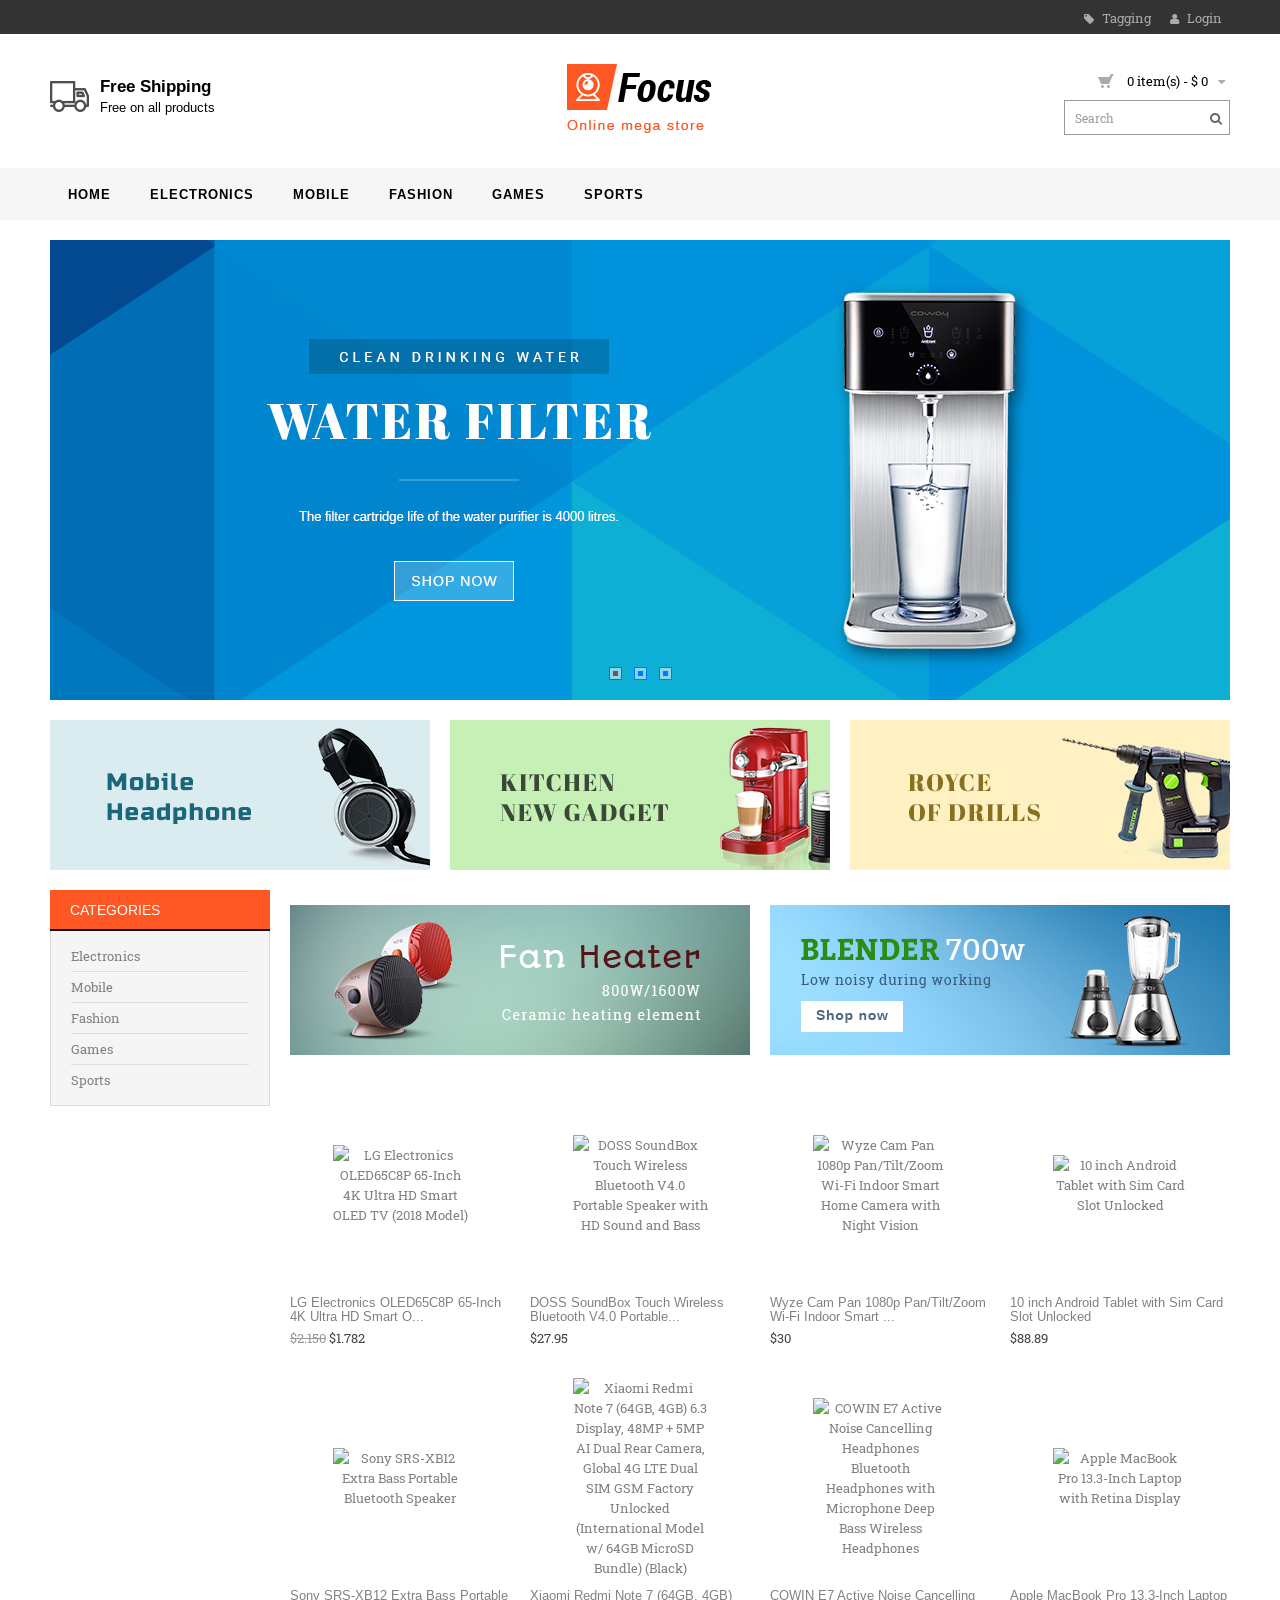
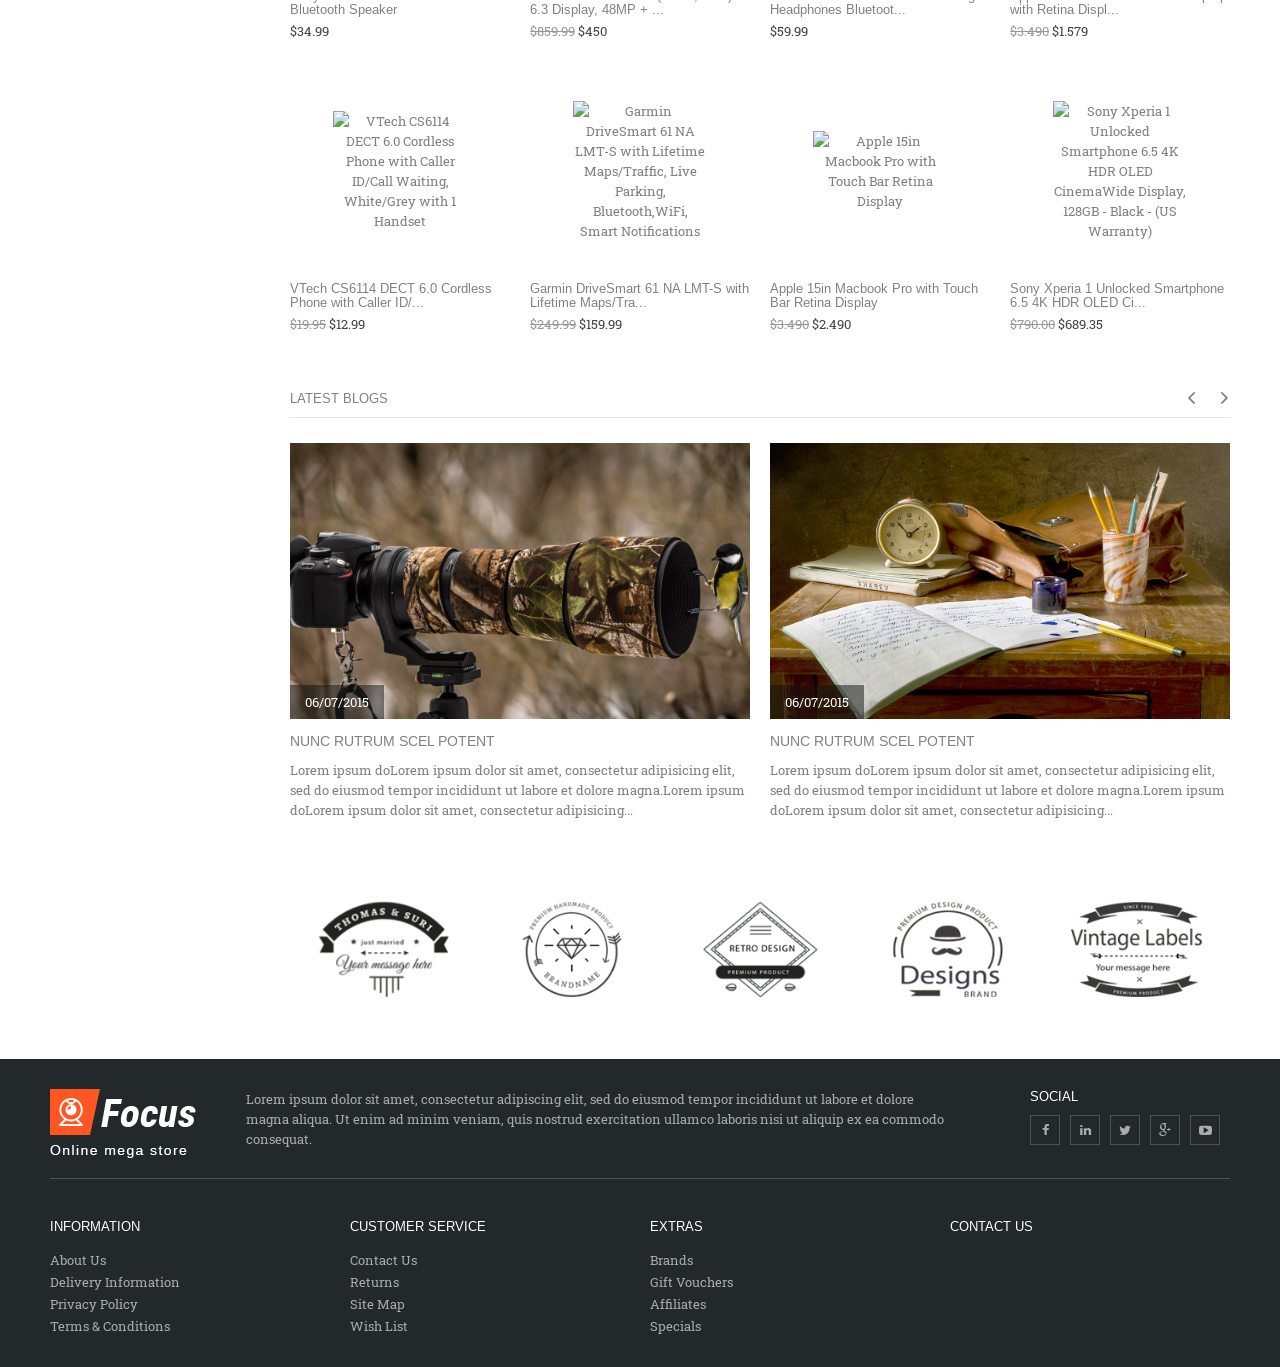
==== index.html @ 98827946 "Add files via upload feat: data layer" ====
<!DOCTYPE html>
<html>

<head>
  <meta charset=utf-8>
  <meta name=viewport content="width=device-width,initial-scale=1">
  <title>dEngage</title>
  <meta http-equiv=content-type content="text/html;charset=utf-8">
  <meta charset=UTF-8>
  <meta name=viewport content="width=device-width,initial-scale=1">
  <meta name=description content="e-commerce site well design with responsive view.">
  <meta http-equiv=X-UA-Compatible content="IE=edge">
  <meta name=robots content=noindex,follow>
  <link href="https://fonts.googleapis.com/css?family=Roboto+Slab" rel=stylesheet type=text/css>
  <link href="https://fonts.googleapis.com/css?family=Arimo" rel=stylesheet type=text/css>
  <link href=/static/css/app.837df2fab49a1e38c56dbf91eab51c38.css rel=stylesheet>
  
  <script>
    var dengage_sdk_enabled = false;
    var segmentify_sdk_enabled = false;
    var webinstats_sdk_enabled = false;
    var dengage_webpush_type = 'native';
    var dengage_connected_env = 'Development';

    window.Segmentify = window.Segmentify || function () {
        (window.Segmentify.q = window.Segmentify.q || []).push(arguments);
    };
    window.dengage = window.dengage || function() {
      (window.dengage.q = window.dengage.q || []).push(arguments)
    }
  </script>

<!-- Google Tag Manager -->
<script>(function(w,d,s,l,i){w[l]=w[l]||[];w[l].push({'gtm.start':
new Date().getTime(),event:'gtm.js'});var f=d.getElementsByTagName(s)[0],
j=d.createElement(s),dl=l!='dataLayer'?'&l='+l:'';j.async=true;j.src=
'https://www.googletagmanager.com/gtm.js?id='+i+dl;f.parentNode.insertBefore(j,f);
})(window,document,'script','dataLayer','GTM-NWKN9KJ');</script>
<!-- GTM-NWKN9KJ should be changed -->
<!-- End Google Tag Manager -->
    
</head>
    
<body>
<!-- Google Tag Manager (noscript) -->
<noscript><iframe src="https://www.googletagmanager.com/ns.html?id=GTM-NWKN9KJ" height="0" width="0" style="display:none;visibility:hidden"></iframe></noscript>
<!-- End Google Tag Manager (noscript) -->
  <div id=app></div>
  <script type=text/javascript src=/static/js/manifest.2ae2e69a05c33dfc65f8.js></script>
  <script type=text/javascript src=/static/js/vendor.32b33869459f6bbb95c3.js></script>
  <script type=text/javascript src=/static/js/app.4f009e2271e7b5d07a74.js></script>
</body>

</html>
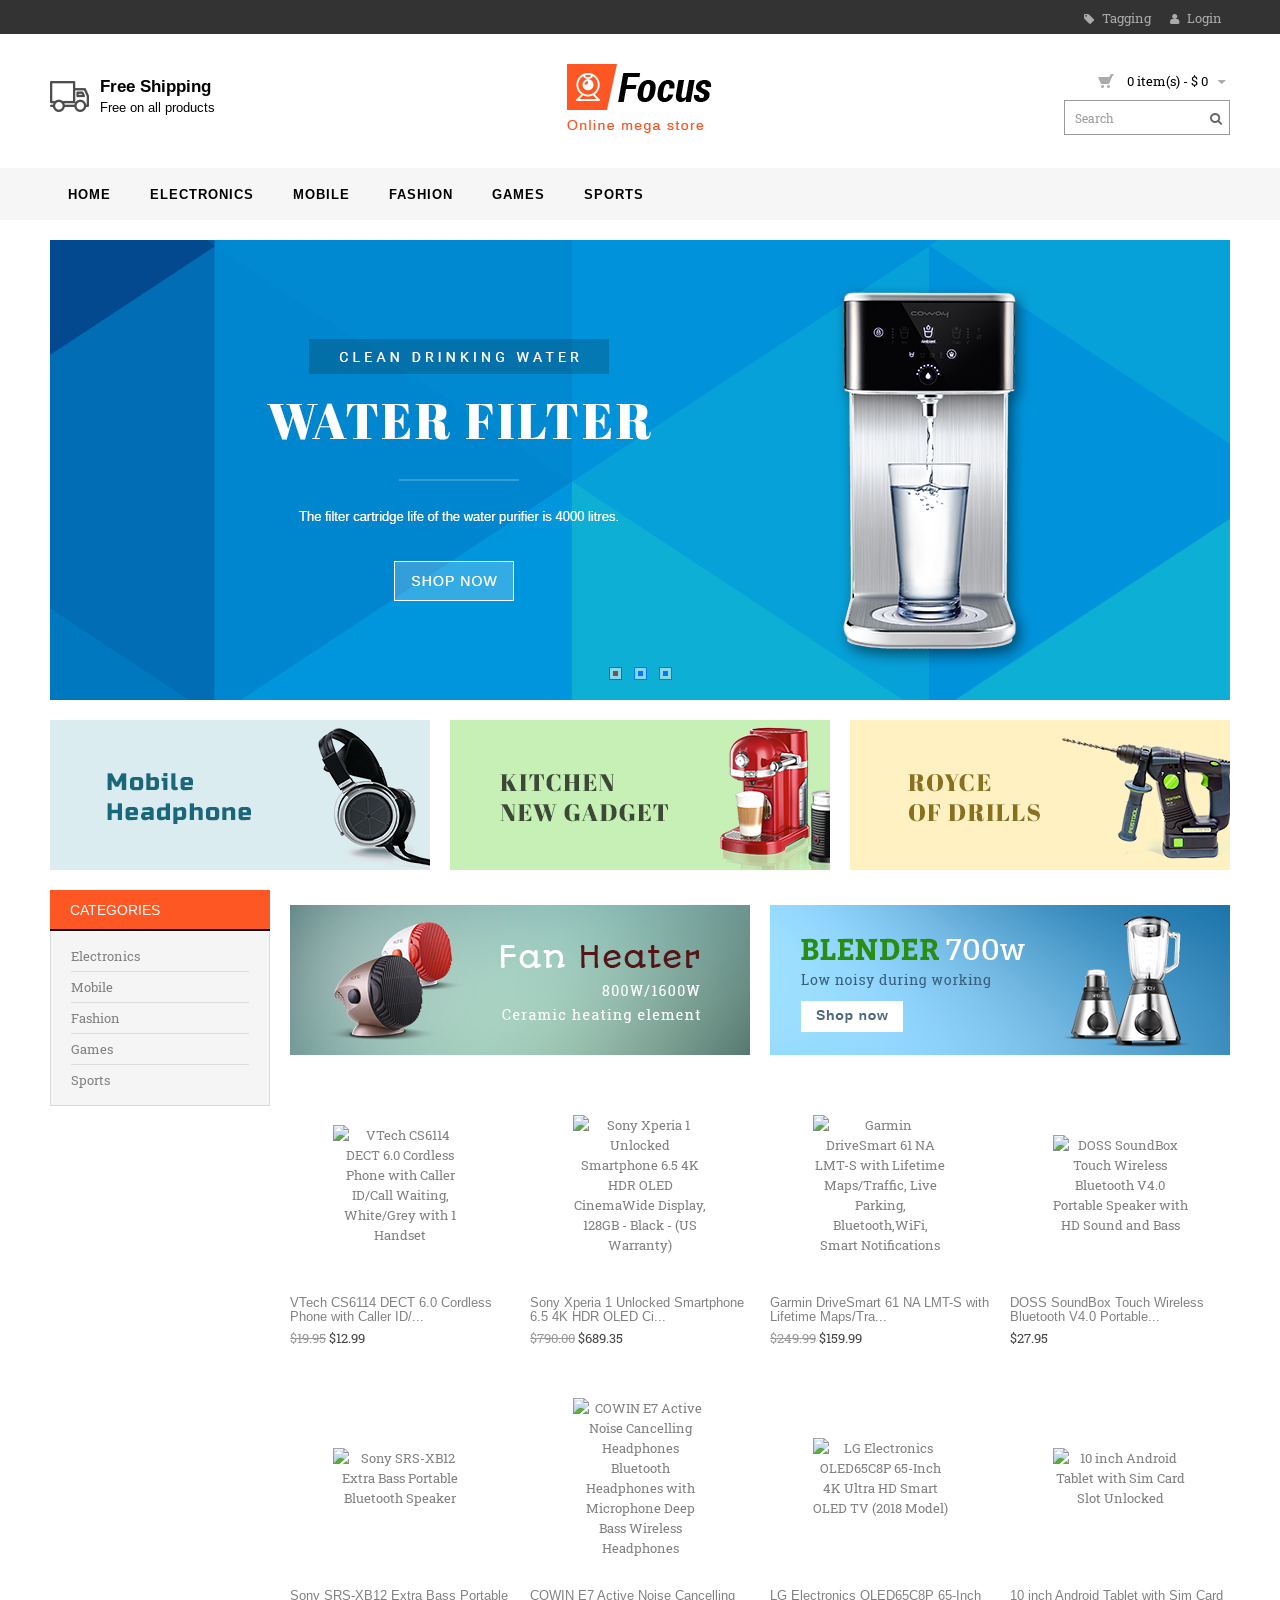
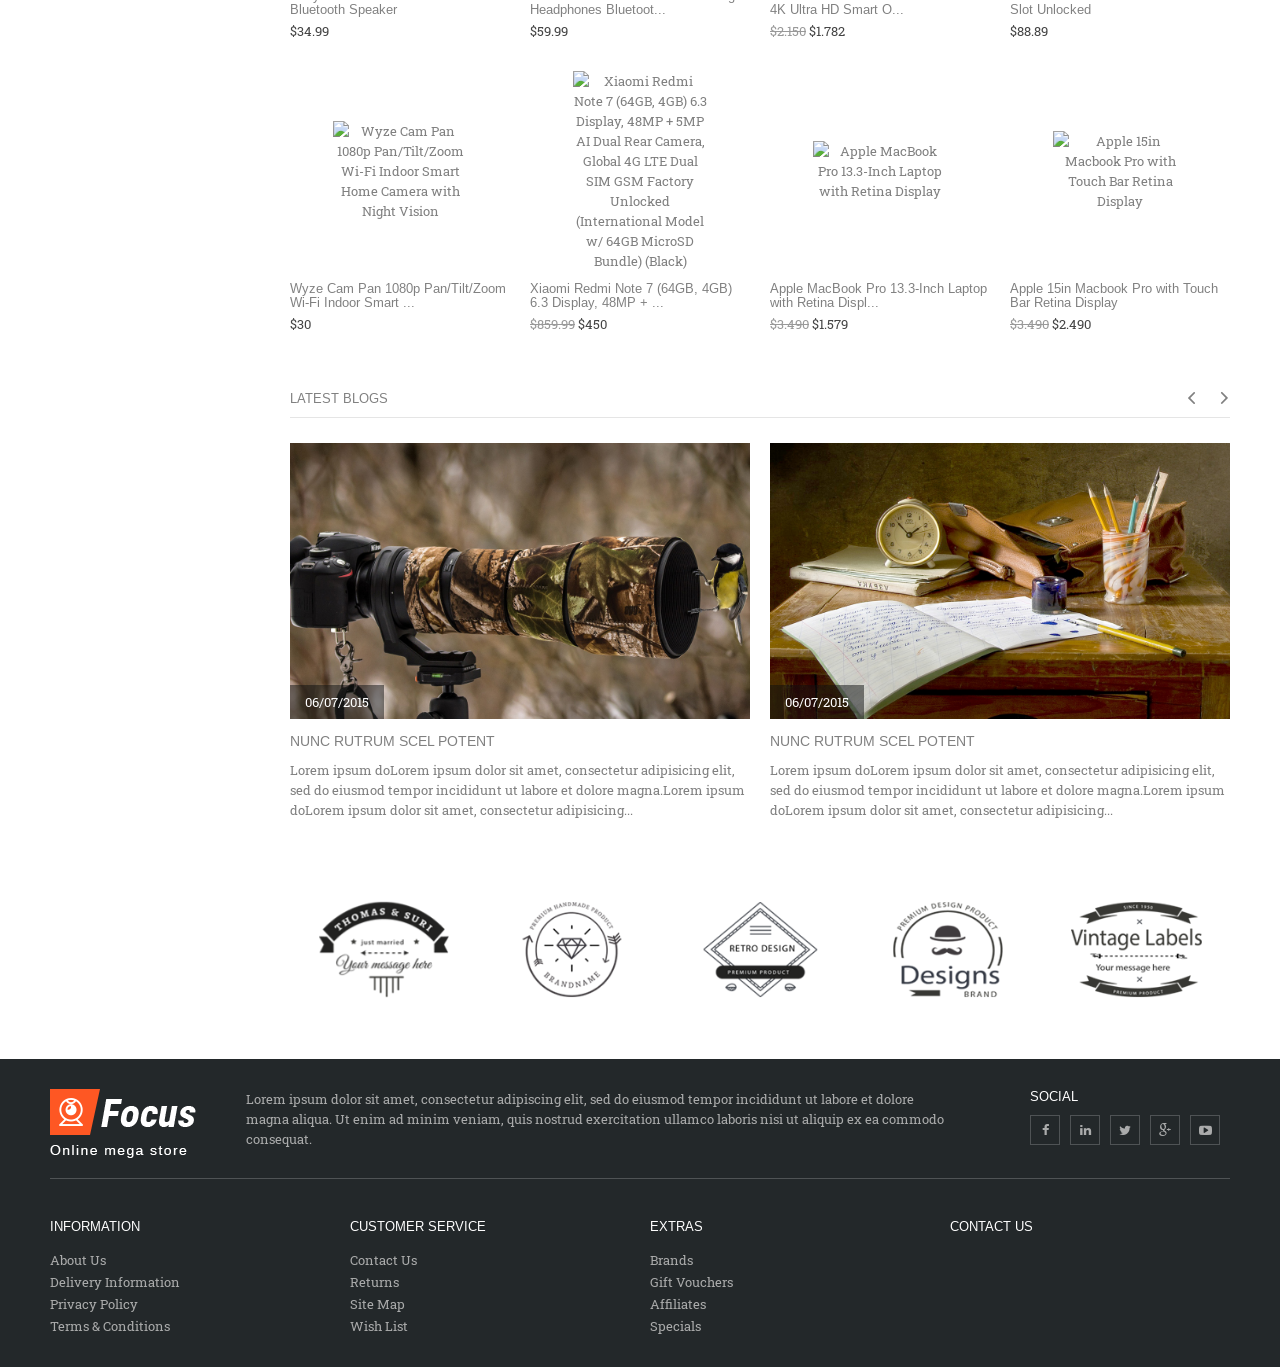
==== commit c71bd078: "Update index.html fix: gtm fix" ====
--- a/index.html
+++ b/index.html
@@ -35,15 +35,15 @@
 new Date().getTime(),event:'gtm.js'});var f=d.getElementsByTagName(s)[0],
 j=d.createElement(s),dl=l!='dataLayer'?'&l='+l:'';j.async=true;j.src=
 'https://www.googletagmanager.com/gtm.js?id='+i+dl;f.parentNode.insertBefore(j,f);
-})(window,document,'script','dataLayer','GTM-NWKN9KJ');</script>
-<!-- GTM-NWKN9KJ should be changed -->
+})(window,document,'script','dataLayer','GTM-KF9MMPL');</script>
+<!-- GTM-KF9MMPL should be changed -->
 <!-- End Google Tag Manager -->
     
 </head>
     
 <body>
 <!-- Google Tag Manager (noscript) -->
-<noscript><iframe src="https://www.googletagmanager.com/ns.html?id=GTM-NWKN9KJ" height="0" width="0" style="display:none;visibility:hidden"></iframe></noscript>
+<noscript><iframe src="https://www.googletagmanager.com/ns.html?id=GTM-KF9MMPL" height="0" width="0" style="display:none;visibility:hidden"></iframe></noscript>
 <!-- End Google Tag Manager (noscript) -->
   <div id=app></div>
   <script type=text/javascript src=/static/js/manifest.2ae2e69a05c33dfc65f8.js></script>
@@ -51,4 +51,4 @@
   <script type=text/javascript src=/static/js/app.4f009e2271e7b5d07a74.js></script>
 </body>
 
-</html>+</html>
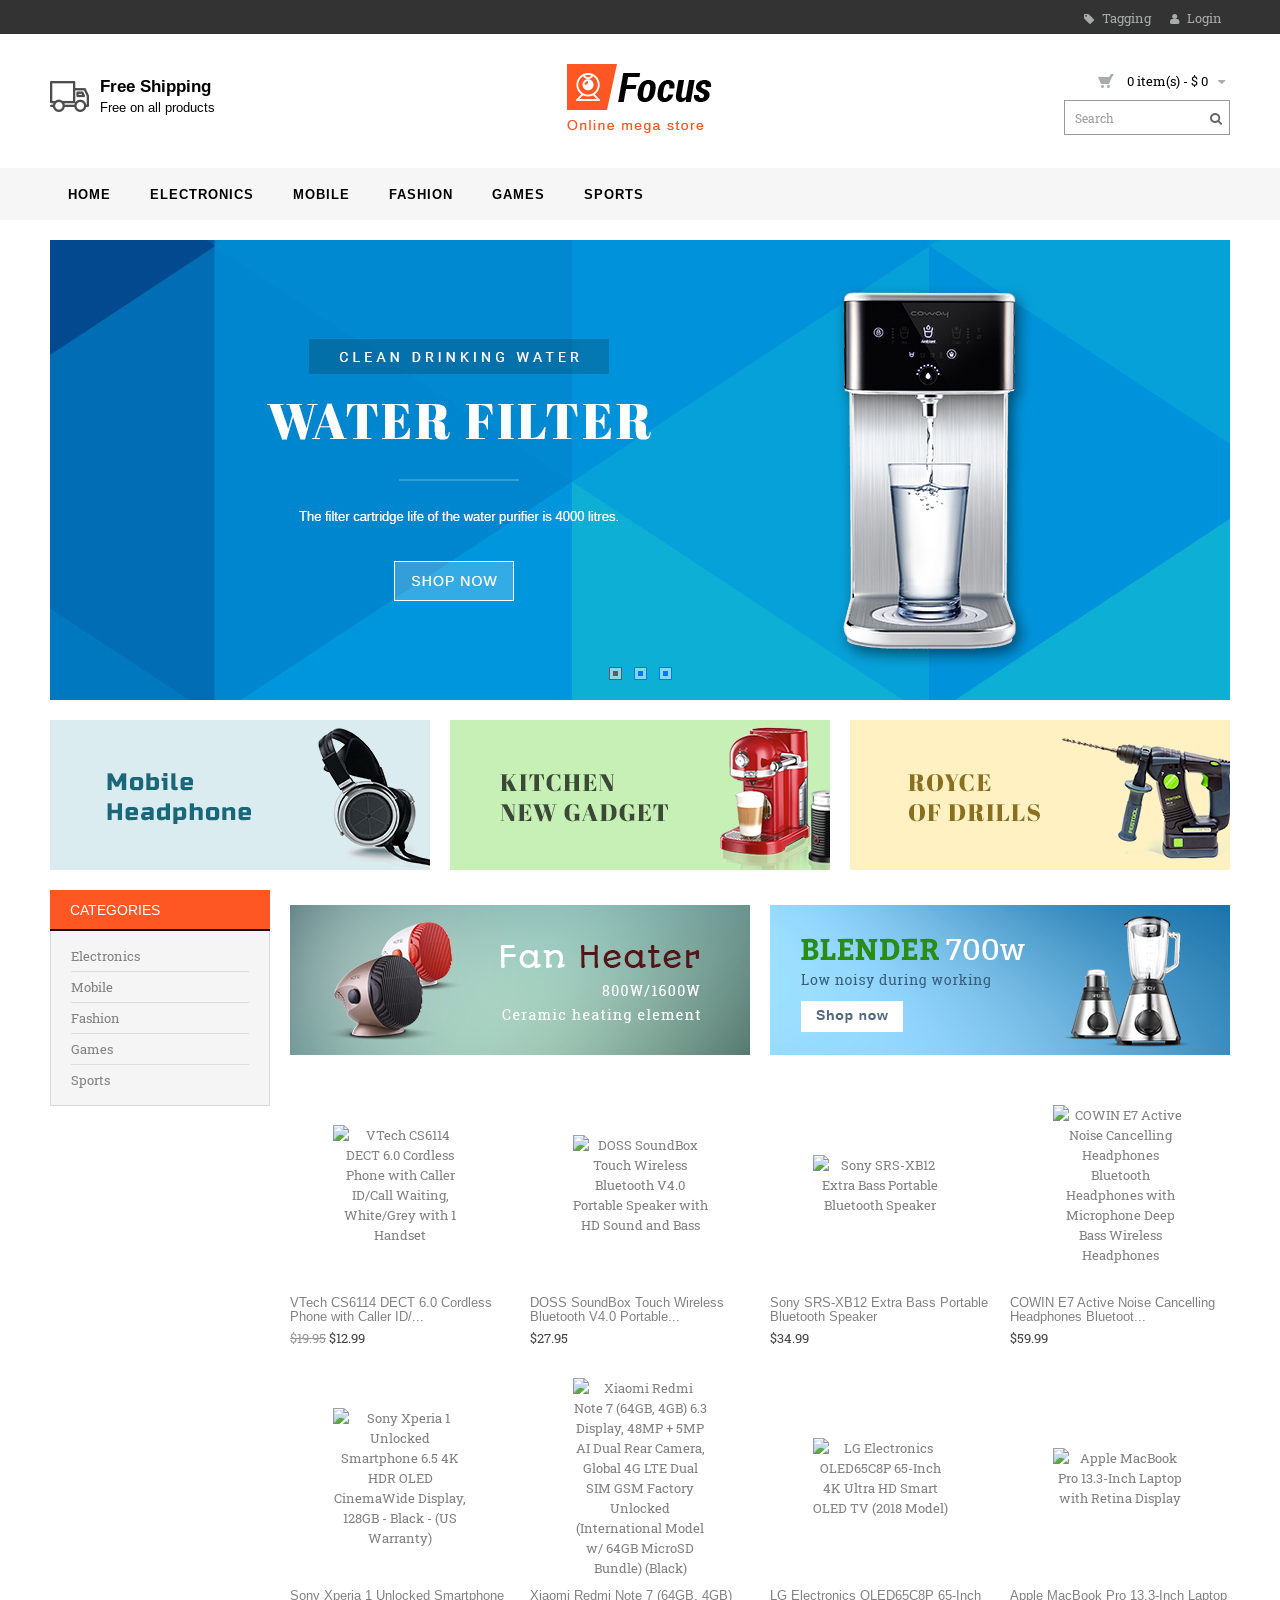
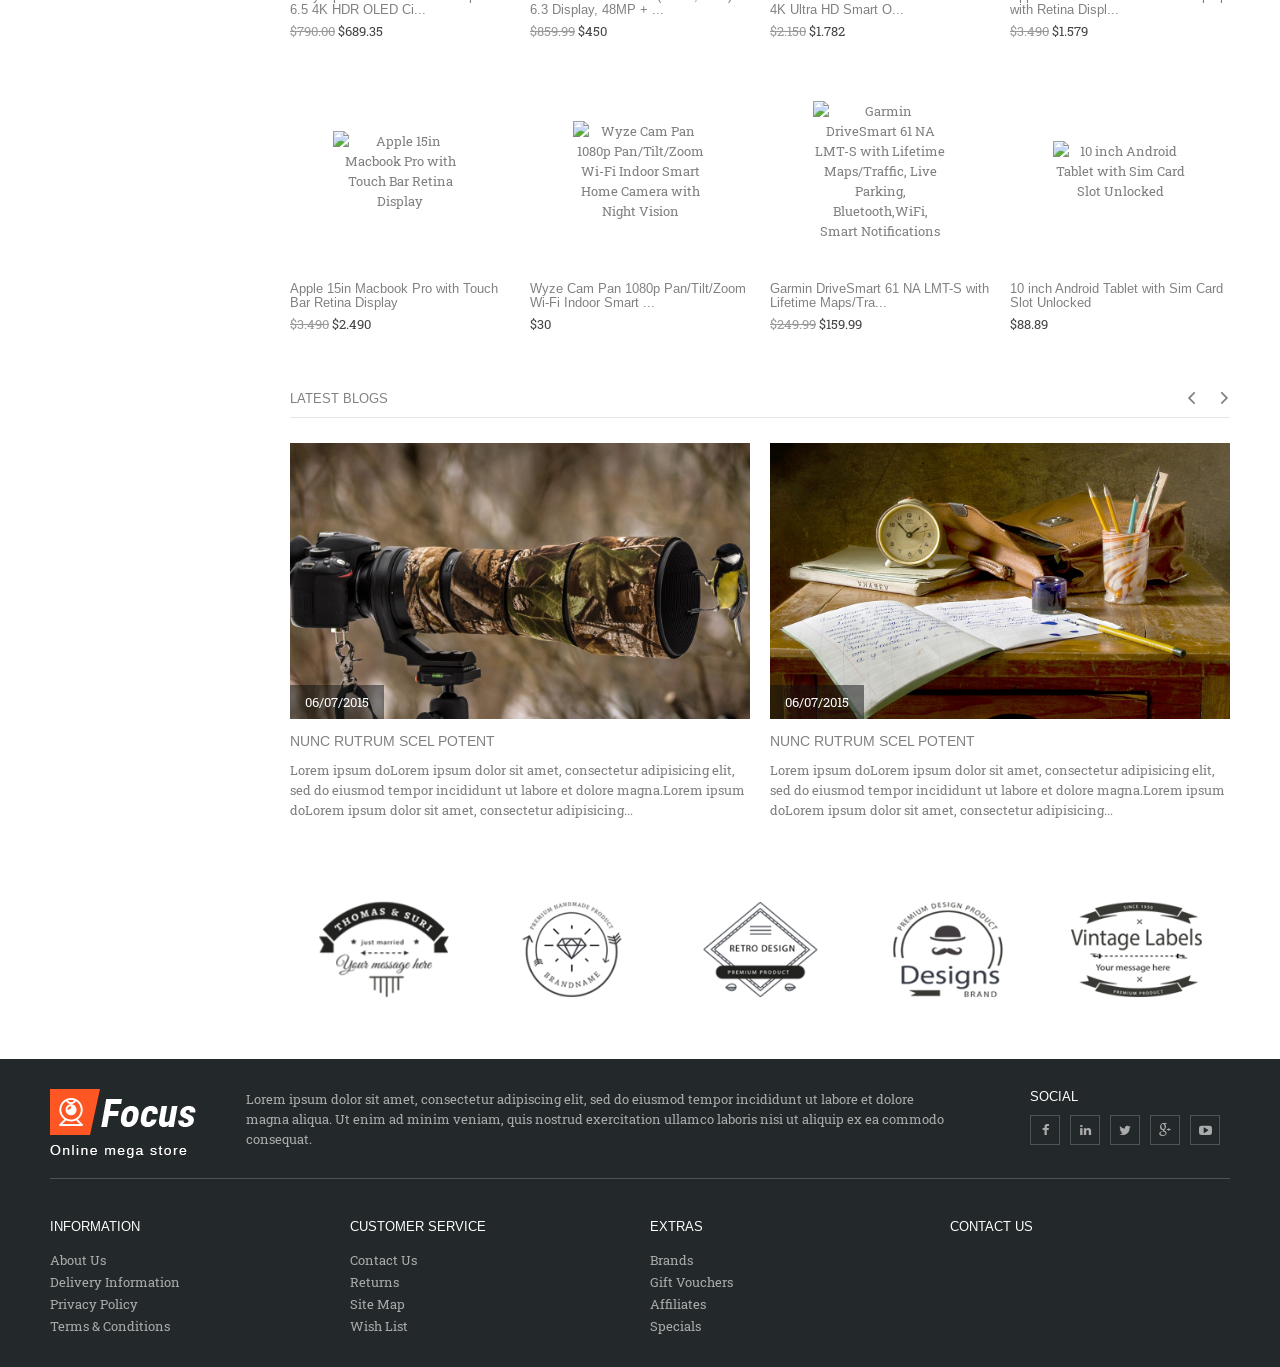
==== commit 0b25f2b2: "Add files via upload" ====
--- a/index.html
+++ b/index.html
@@ -35,15 +35,15 @@
 new Date().getTime(),event:'gtm.js'});var f=d.getElementsByTagName(s)[0],
 j=d.createElement(s),dl=l!='dataLayer'?'&l='+l:'';j.async=true;j.src=
 'https://www.googletagmanager.com/gtm.js?id='+i+dl;f.parentNode.insertBefore(j,f);
-})(window,document,'script','dataLayer','GTM-KF9MMPL');</script>
-<!-- GTM-KF9MMPL should be changed -->
+})(window,document,'script','dataLayer','GTM-NWKN9KJ');</script>
+<!-- GTM-NWKN9KJ should be changed -->
 <!-- End Google Tag Manager -->
     
 </head>
     
 <body>
 <!-- Google Tag Manager (noscript) -->
-<noscript><iframe src="https://www.googletagmanager.com/ns.html?id=GTM-KF9MMPL" height="0" width="0" style="display:none;visibility:hidden"></iframe></noscript>
+<noscript><iframe src="https://www.googletagmanager.com/ns.html?id=GTM-NWKN9KJ" height="0" width="0" style="display:none;visibility:hidden"></iframe></noscript>
 <!-- End Google Tag Manager (noscript) -->
   <div id=app></div>
   <script type=text/javascript src=/static/js/manifest.2ae2e69a05c33dfc65f8.js></script>
@@ -51,4 +51,4 @@
   <script type=text/javascript src=/static/js/app.4f009e2271e7b5d07a74.js></script>
 </body>
 
-</html>
+</html>
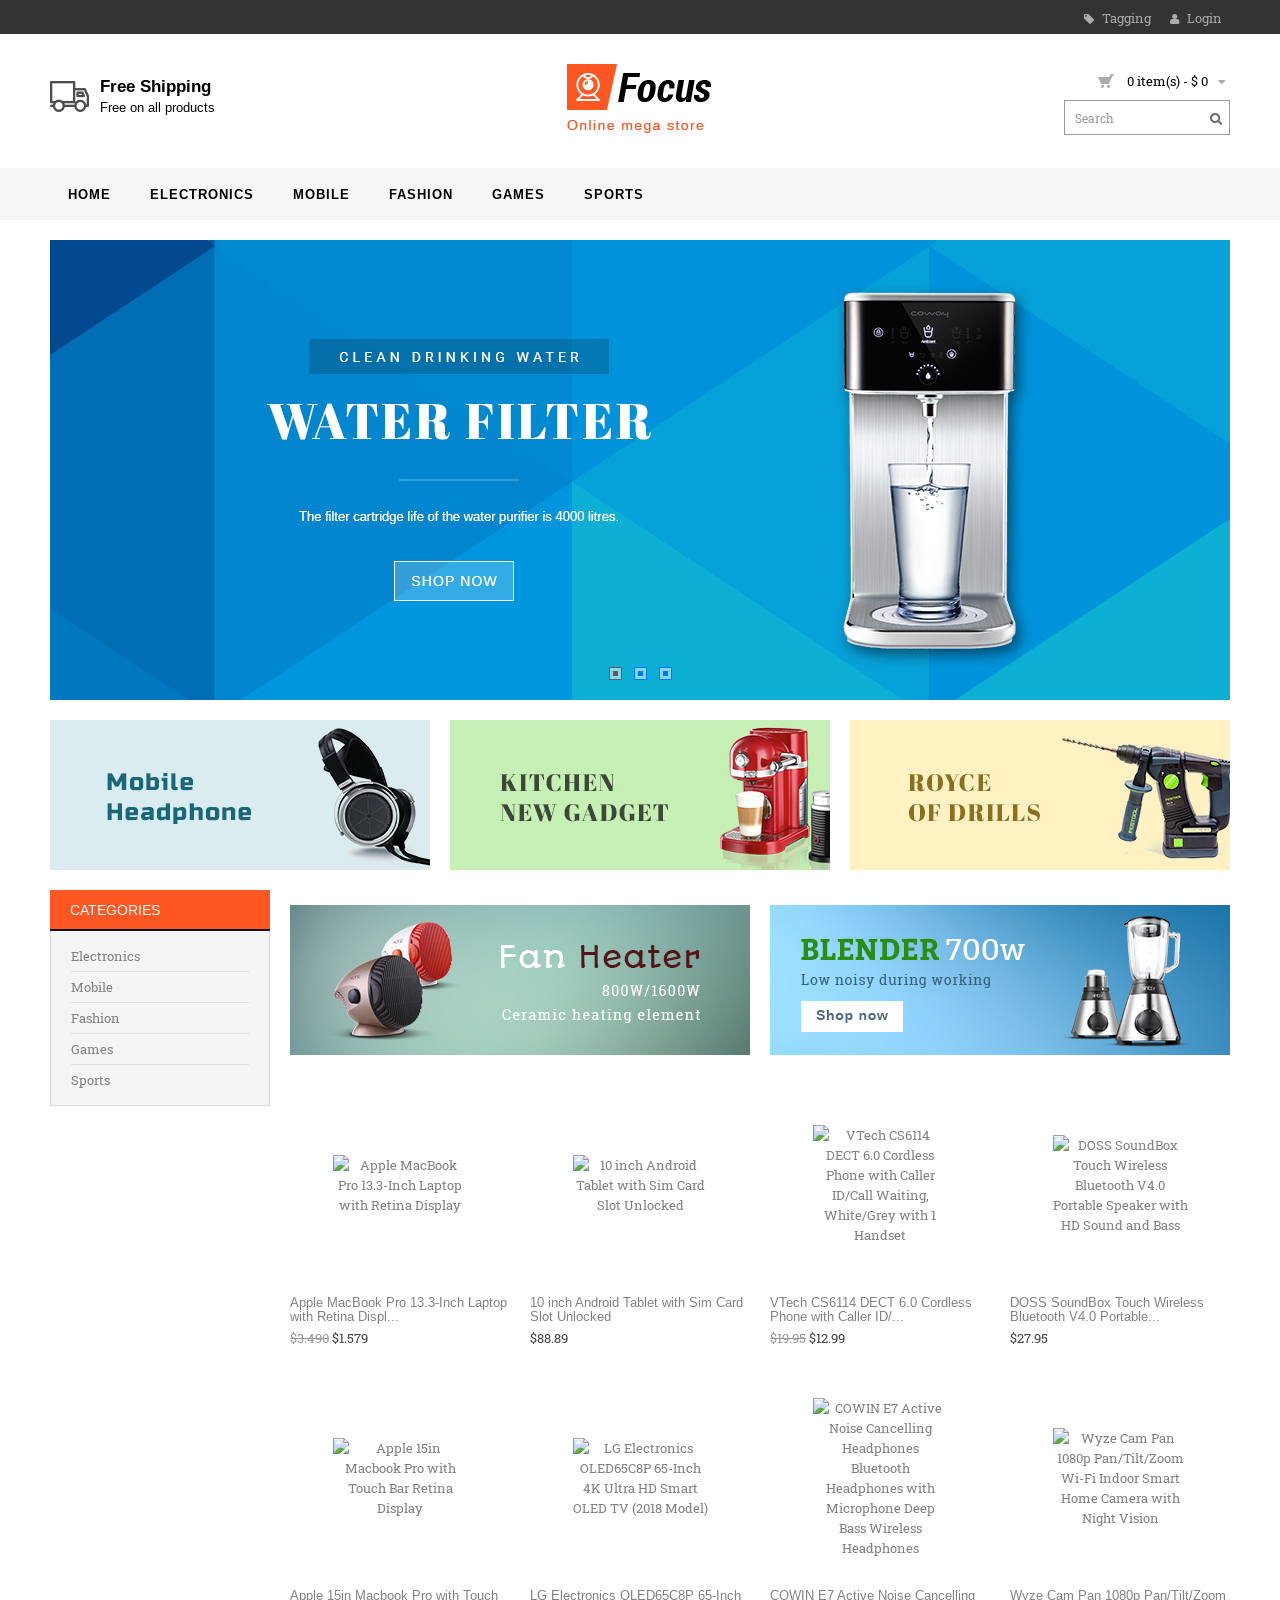
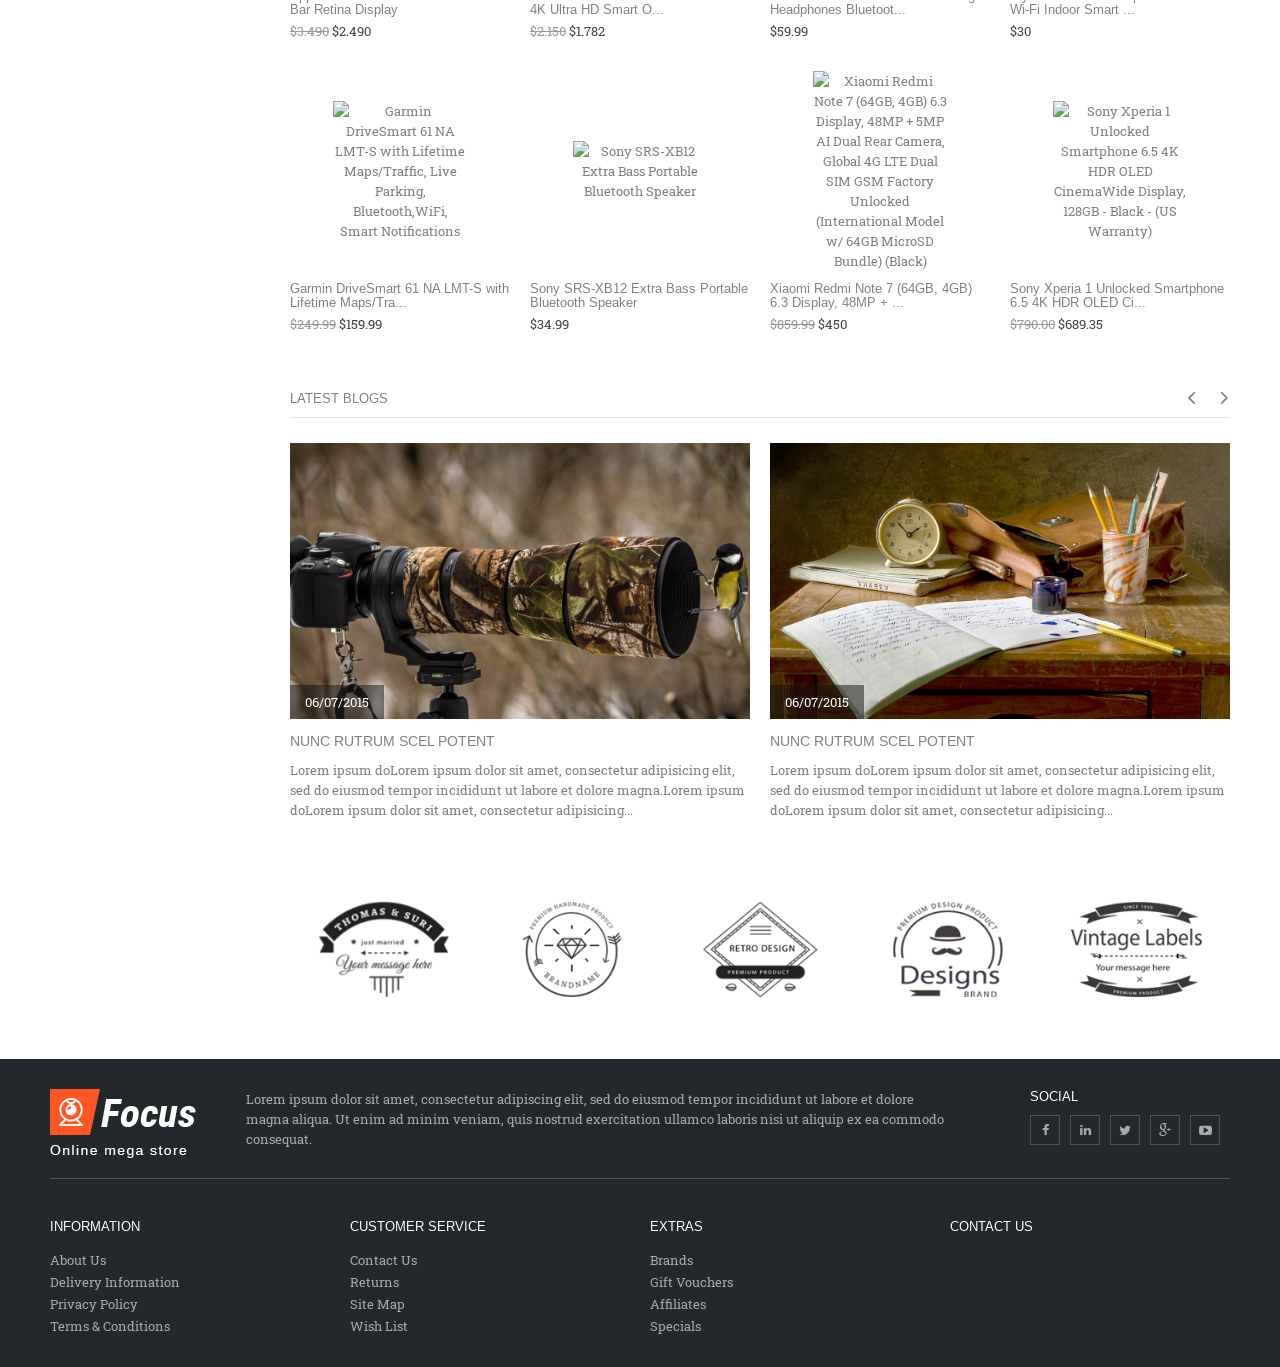
==== commit ff8e0ef6: "Update index.html" ====
--- a/index.html
+++ b/index.html
@@ -35,15 +35,15 @@
 new Date().getTime(),event:'gtm.js'});var f=d.getElementsByTagName(s)[0],
 j=d.createElement(s),dl=l!='dataLayer'?'&l='+l:'';j.async=true;j.src=
 'https://www.googletagmanager.com/gtm.js?id='+i+dl;f.parentNode.insertBefore(j,f);
-})(window,document,'script','dataLayer','GTM-NWKN9KJ');</script>
-<!-- GTM-NWKN9KJ should be changed -->
+})(window,document,'script','dataLayer','GTM-KF9MMPL');</script>
+<!-- GTM-KF9MMPL should be changed -->
 <!-- End Google Tag Manager -->
     
 </head>
     
 <body>
 <!-- Google Tag Manager (noscript) -->
-<noscript><iframe src="https://www.googletagmanager.com/ns.html?id=GTM-NWKN9KJ" height="0" width="0" style="display:none;visibility:hidden"></iframe></noscript>
+<noscript><iframe src="https://www.googletagmanager.com/ns.html?id=GTM-KF9MMPL" height="0" width="0" style="display:none;visibility:hidden"></iframe></noscript>
 <!-- End Google Tag Manager (noscript) -->
   <div id=app></div>
   <script type=text/javascript src=/static/js/manifest.2ae2e69a05c33dfc65f8.js></script>
@@ -51,4 +51,4 @@
   <script type=text/javascript src=/static/js/app.4f009e2271e7b5d07a74.js></script>
 </body>
 
-</html>+</html>
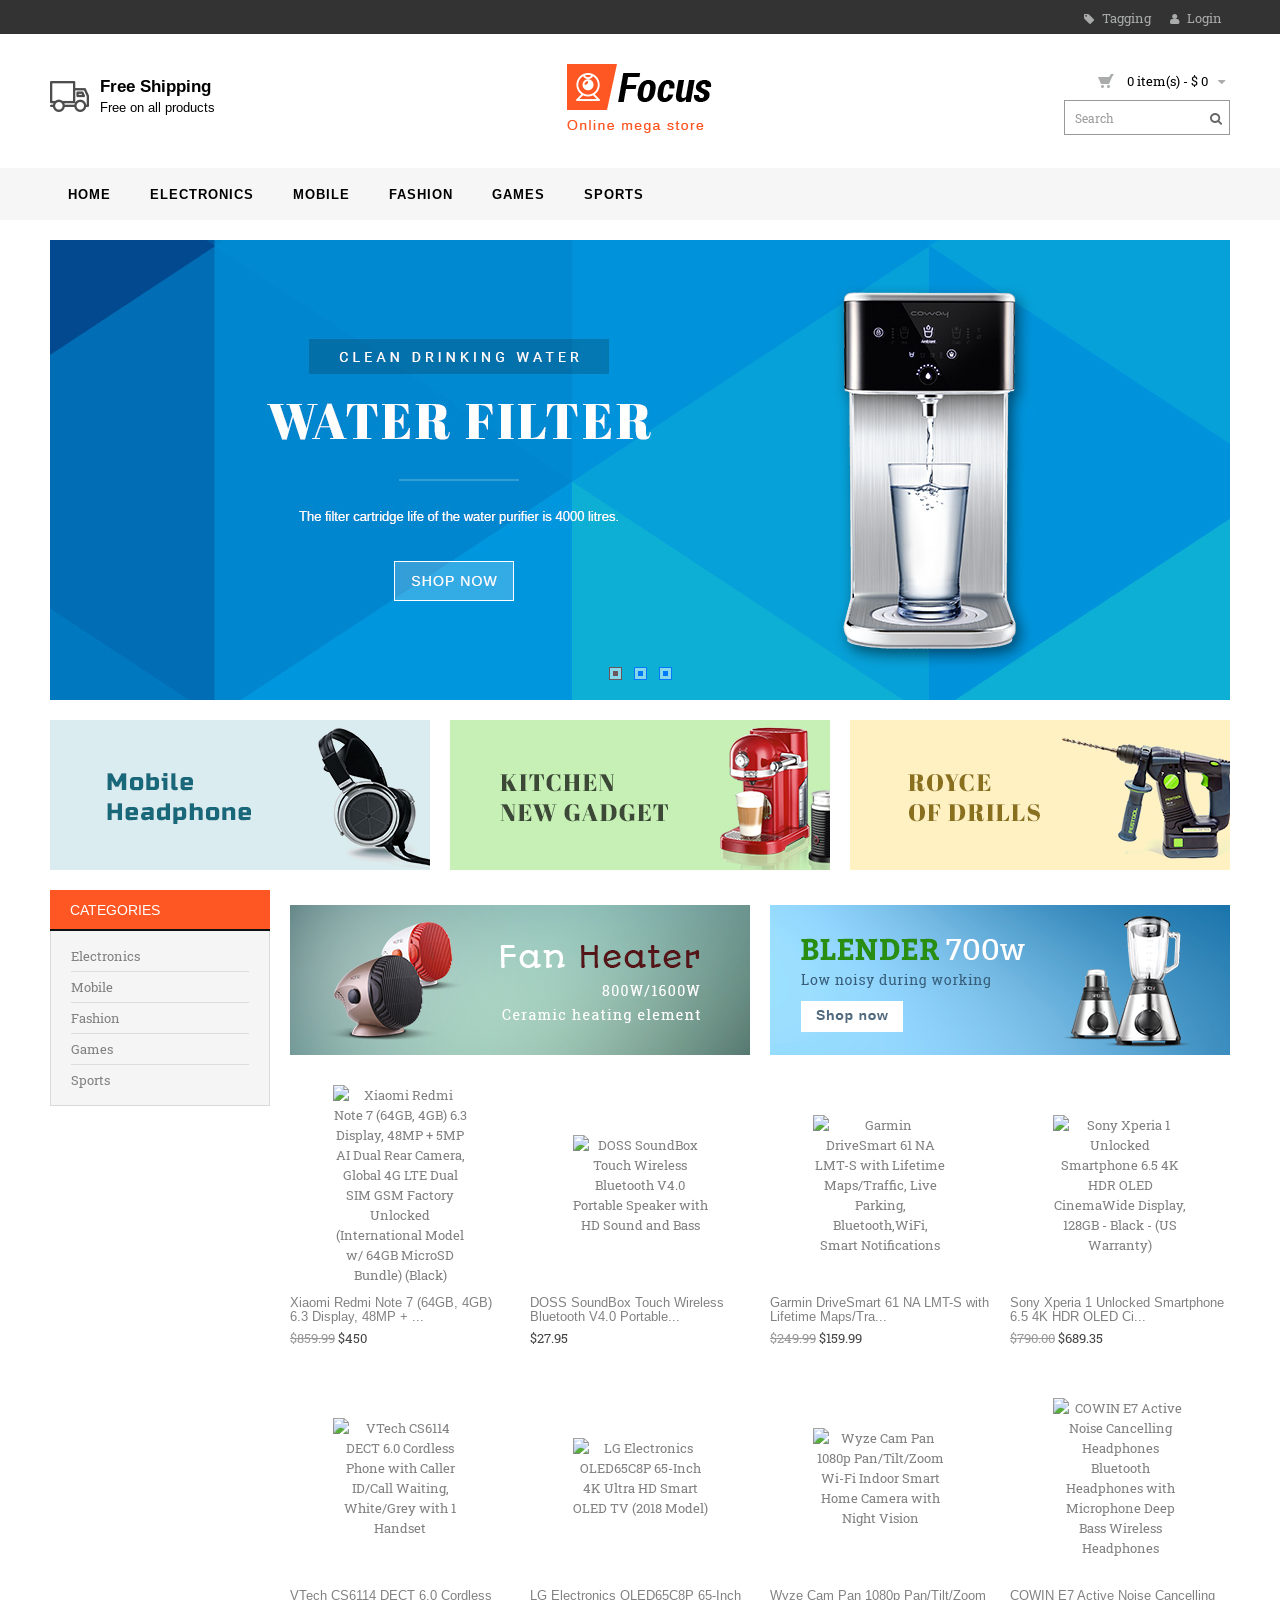
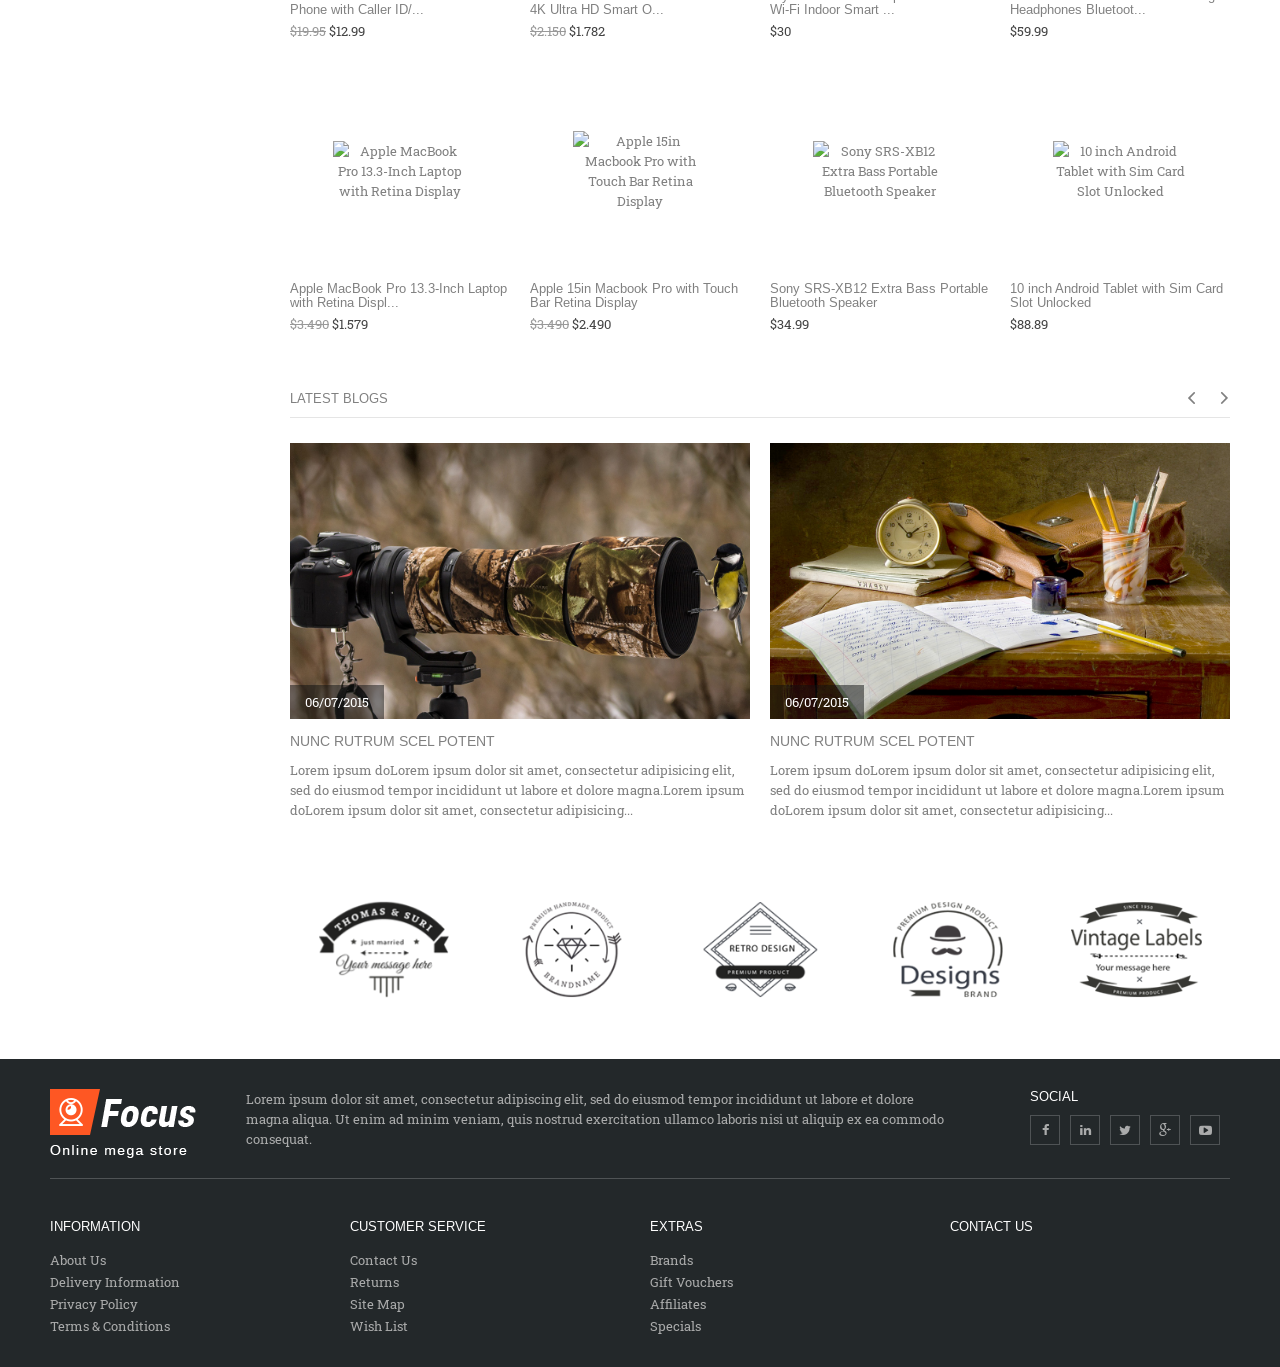
==== commit a41bd937: "Add files via upload" ====
--- a/index.html
+++ b/index.html
@@ -1,54 +1,16 @@
-<!DOCTYPE html>
-<html>
+<!DOCTYPE html><html><head><meta charset=utf-8><meta name=viewport content="width=device-width,initial-scale=1"><title>dEngage</title><meta http-equiv=content-type content="text/html;charset=utf-8"><meta charset=UTF-8><meta name=viewport content="width=device-width,initial-scale=1"><meta name=description content="e-commerce site well design with responsive view."><meta http-equiv=X-UA-Compatible content="IE=edge"><meta name=robots content=noindex,follow><link href="https://fonts.googleapis.com/css?family=Roboto+Slab" rel=stylesheet type=text/css><link href="https://fonts.googleapis.com/css?family=Arimo" rel=stylesheet type=text/css><script>var dengage_sdk_enabled = false;
+      var segmentify_sdk_enabled = false;
+      var webinstats_sdk_enabled = false;
+      var dengage_webpush_type = 'native';
+      var dengage_connected_env = 'Development';
 
-<head>
-  <meta charset=utf-8>
-  <meta name=viewport content="width=device-width,initial-scale=1">
-  <title>dEngage</title>
-  <meta http-equiv=content-type content="text/html;charset=utf-8">
-  <meta charset=UTF-8>
-  <meta name=viewport content="width=device-width,initial-scale=1">
-  <meta name=description content="e-commerce site well design with responsive view.">
-  <meta http-equiv=X-UA-Compatible content="IE=edge">
-  <meta name=robots content=noindex,follow>
-  <link href="https://fonts.googleapis.com/css?family=Roboto+Slab" rel=stylesheet type=text/css>
-  <link href="https://fonts.googleapis.com/css?family=Arimo" rel=stylesheet type=text/css>
-  <link href=/static/css/app.837df2fab49a1e38c56dbf91eab51c38.css rel=stylesheet>
-  
-  <script>
-    var dengage_sdk_enabled = false;
-    var segmentify_sdk_enabled = false;
-    var webinstats_sdk_enabled = false;
-    var dengage_webpush_type = 'native';
-    var dengage_connected_env = 'Development';
-
-    window.Segmentify = window.Segmentify || function () {
-        (window.Segmentify.q = window.Segmentify.q || []).push(arguments);
-    };
-    window.dengage = window.dengage || function() {
-      (window.dengage.q = window.dengage.q || []).push(arguments)
-    }
-  </script>
-
-<!-- Google Tag Manager -->
-<script>(function(w,d,s,l,i){w[l]=w[l]||[];w[l].push({'gtm.start':
+      window.Segmentify = window.Segmentify || function () {
+          (window.Segmentify.q = window.Segmentify.q || []).push(arguments);
+      };
+      window.dengage = window.dengage || function() {
+        (window.dengage.q = window.dengage.q || []).push(arguments)
+      }</script><script>(function(w,d,s,l,i){w[l]=w[l]||[];w[l].push({'gtm.start':
 new Date().getTime(),event:'gtm.js'});var f=d.getElementsByTagName(s)[0],
 j=d.createElement(s),dl=l!='dataLayer'?'&l='+l:'';j.async=true;j.src=
 'https://www.googletagmanager.com/gtm.js?id='+i+dl;f.parentNode.insertBefore(j,f);
-})(window,document,'script','dataLayer','GTM-KF9MMPL');</script>
-<!-- GTM-KF9MMPL should be changed -->
-<!-- End Google Tag Manager -->
-    
-</head>
-    
-<body>
-<!-- Google Tag Manager (noscript) -->
-<noscript><iframe src="https://www.googletagmanager.com/ns.html?id=GTM-KF9MMPL" height="0" width="0" style="display:none;visibility:hidden"></iframe></noscript>
-<!-- End Google Tag Manager (noscript) -->
-  <div id=app></div>
-  <script type=text/javascript src=/static/js/manifest.2ae2e69a05c33dfc65f8.js></script>
-  <script type=text/javascript src=/static/js/vendor.32b33869459f6bbb95c3.js></script>
-  <script type=text/javascript src=/static/js/app.4f009e2271e7b5d07a74.js></script>
-</body>
-
-</html>
+})(window,document,'script','dataLayer','GTM-NWKN9KJ');</script><link href=/static/css/app.5a46ac8462458cf3adcab57998060922.css rel=stylesheet></head><body><noscript><iframe src="https://www.googletagmanager.com/ns.html?id=GTM-NWKN9KJ" height=0 width=0 style=display:none;visibility:hidden></iframe></noscript><div id=app></div><script type=text/javascript src=/static/js/manifest.2ae2e69a05c33dfc65f8.js></script><script type=text/javascript src=/static/js/vendor.32b33869459f6bbb95c3.js></script><script type=text/javascript src=/static/js/app.8d411d9048e52b31a32b.js></script></body></html>
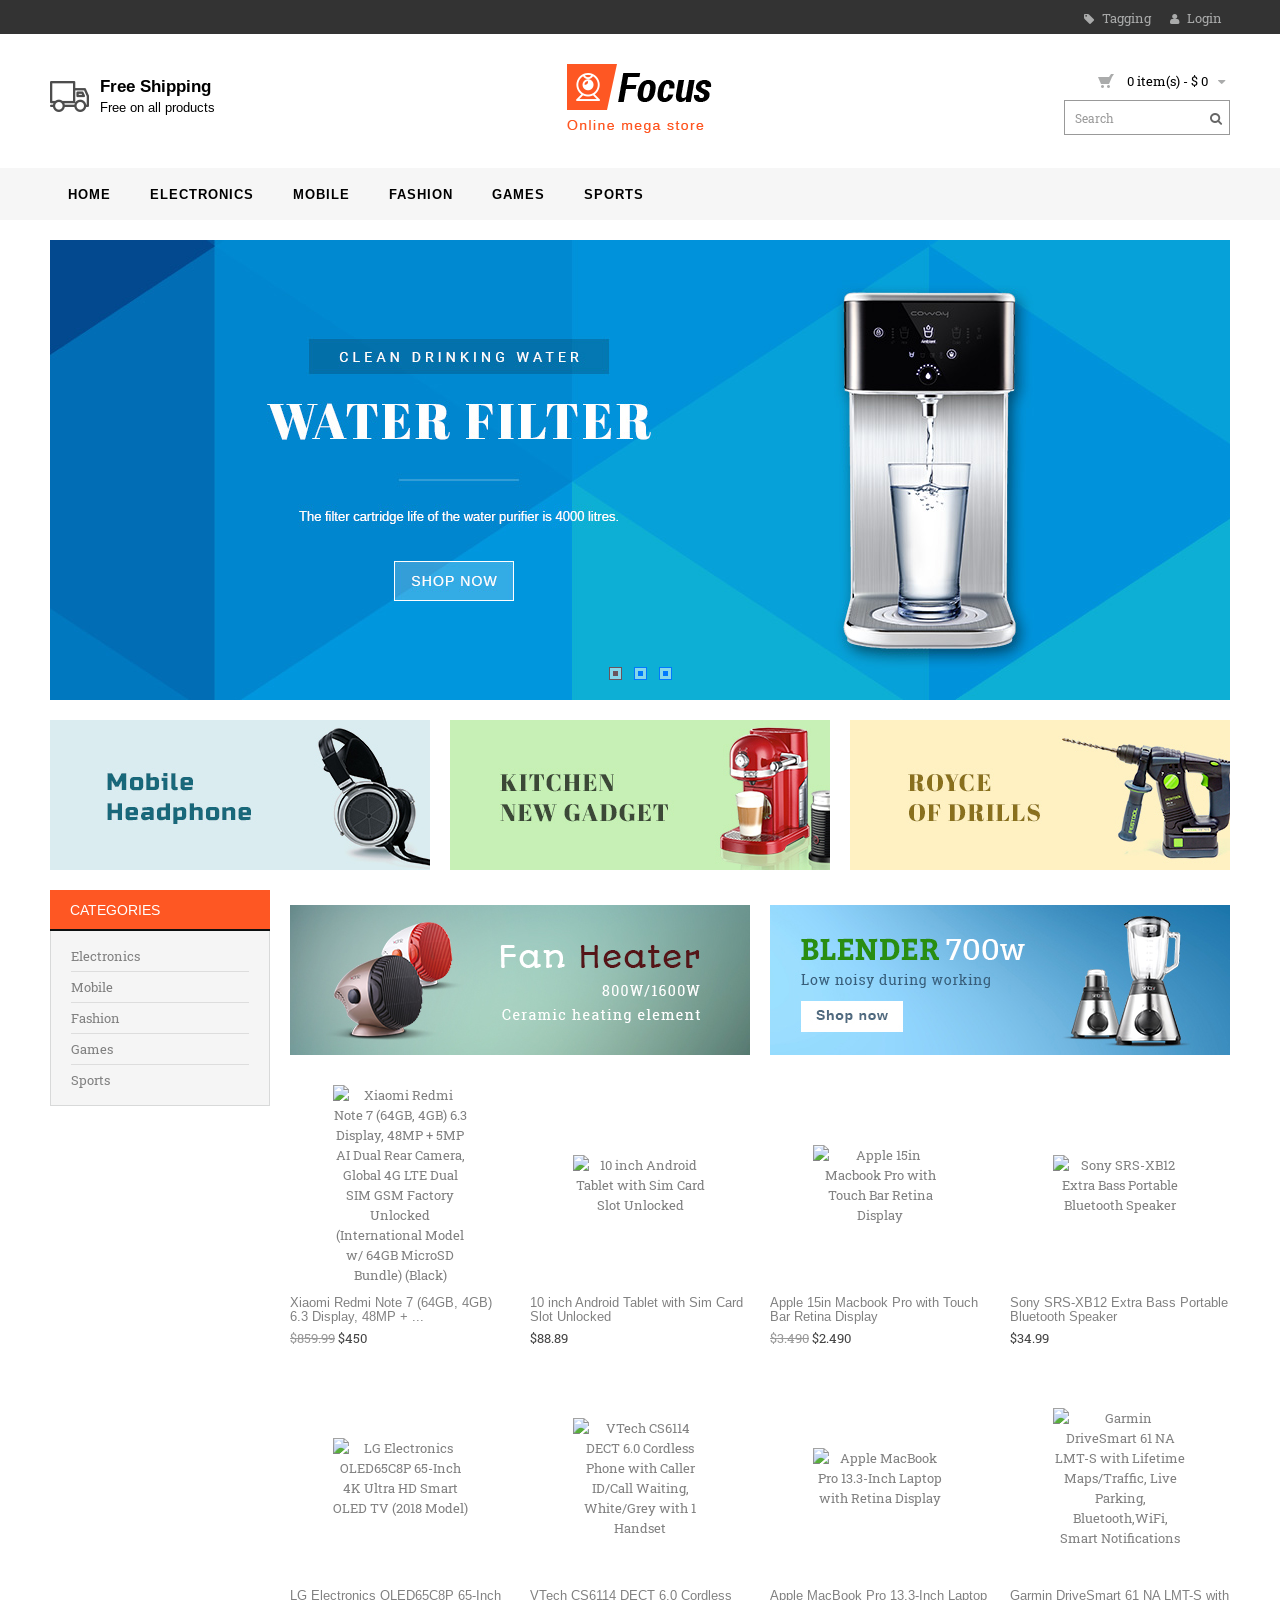
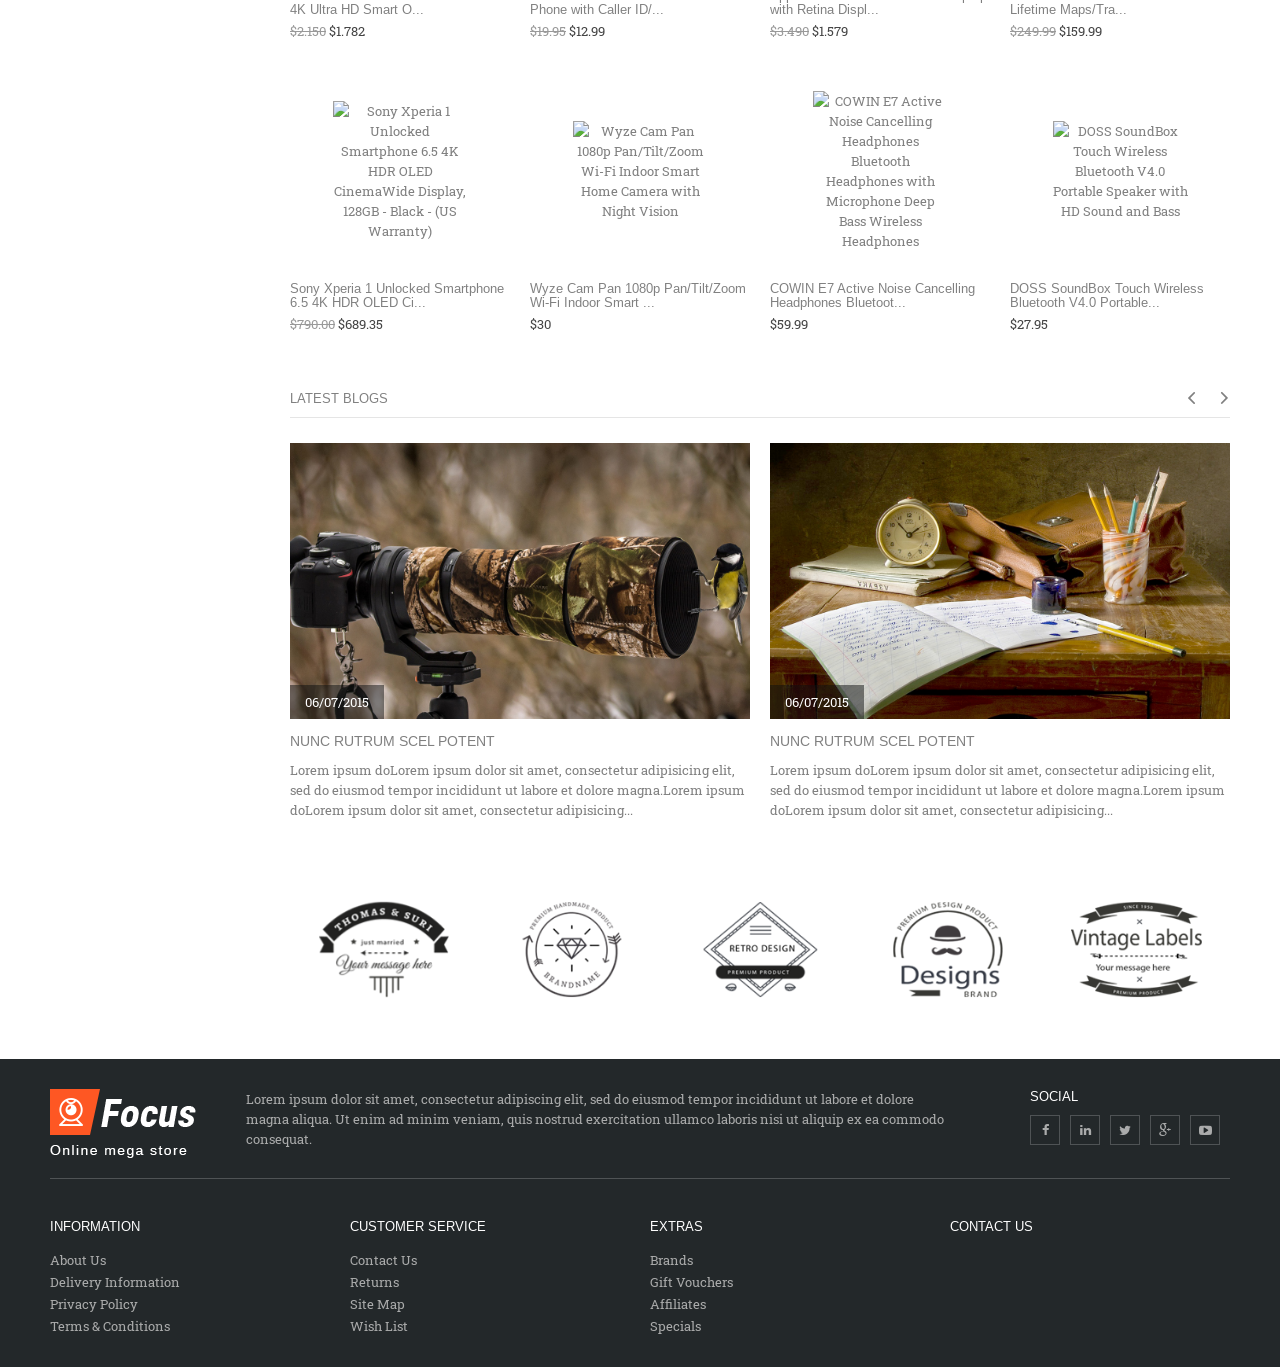
==== commit ffe82fef: "Update index.html" ====
--- a/index.html
+++ b/index.html
@@ -13,4 +13,4 @@
 new Date().getTime(),event:'gtm.js'});var f=d.getElementsByTagName(s)[0],
 j=d.createElement(s),dl=l!='dataLayer'?'&l='+l:'';j.async=true;j.src=
 'https://www.googletagmanager.com/gtm.js?id='+i+dl;f.parentNode.insertBefore(j,f);
-})(window,document,'script','dataLayer','GTM-NWKN9KJ');</script><link href=/static/css/app.5a46ac8462458cf3adcab57998060922.css rel=stylesheet></head><body><noscript><iframe src="https://www.googletagmanager.com/ns.html?id=GTM-NWKN9KJ" height=0 width=0 style=display:none;visibility:hidden></iframe></noscript><div id=app></div><script type=text/javascript src=/static/js/manifest.2ae2e69a05c33dfc65f8.js></script><script type=text/javascript src=/static/js/vendor.32b33869459f6bbb95c3.js></script><script type=text/javascript src=/static/js/app.8d411d9048e52b31a32b.js></script></body></html>+})(window,document,'script','dataLayer','GTM-KF9MMPL');</script><link href=/static/css/app.5a46ac8462458cf3adcab57998060922.css rel=stylesheet></head><body><noscript><iframe src="https://www.googletagmanager.com/ns.html?id=GTM-KF9MMPL" height=0 width=0 style=display:none;visibility:hidden></iframe></noscript><div id=app></div><script type=text/javascript src=/static/js/manifest.2ae2e69a05c33dfc65f8.js></script><script type=text/javascript src=/static/js/vendor.32b33869459f6bbb95c3.js></script><script type=text/javascript src=/static/js/app.8d411d9048e52b31a32b.js></script></body></html>
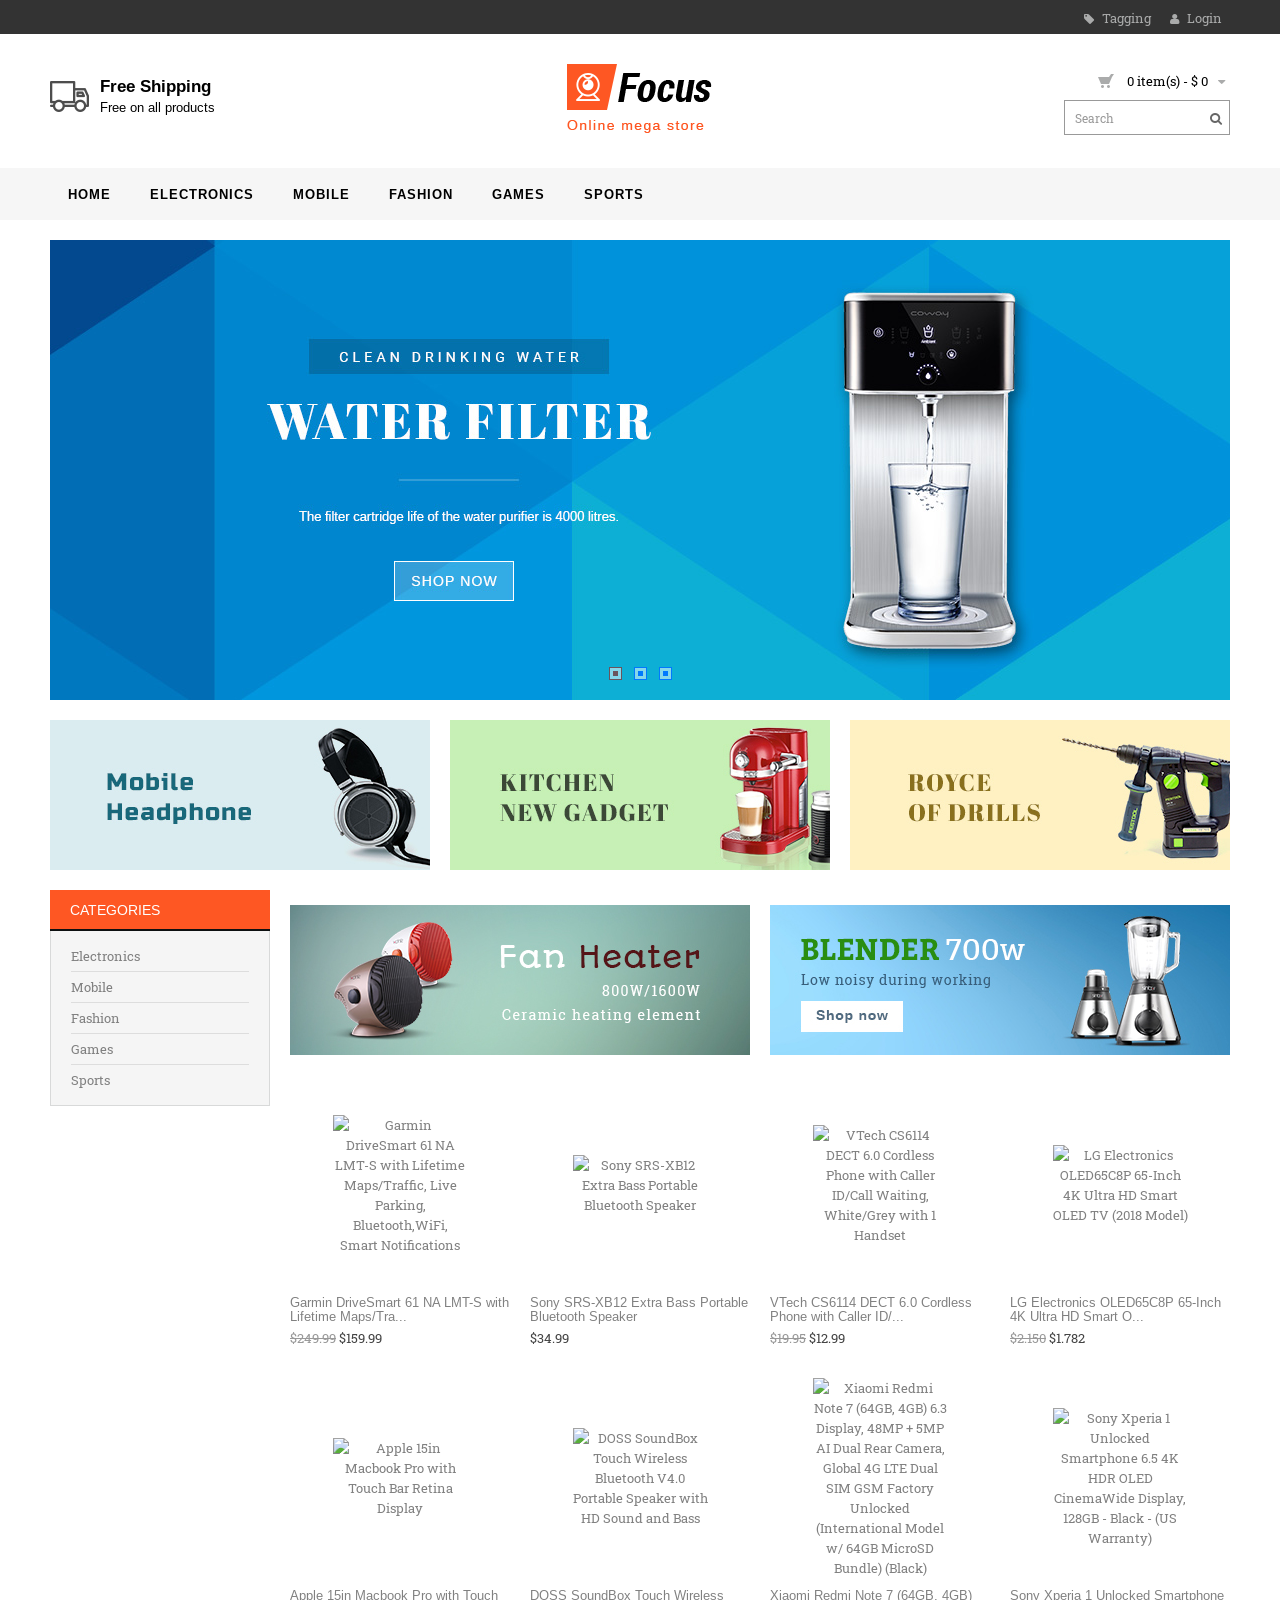
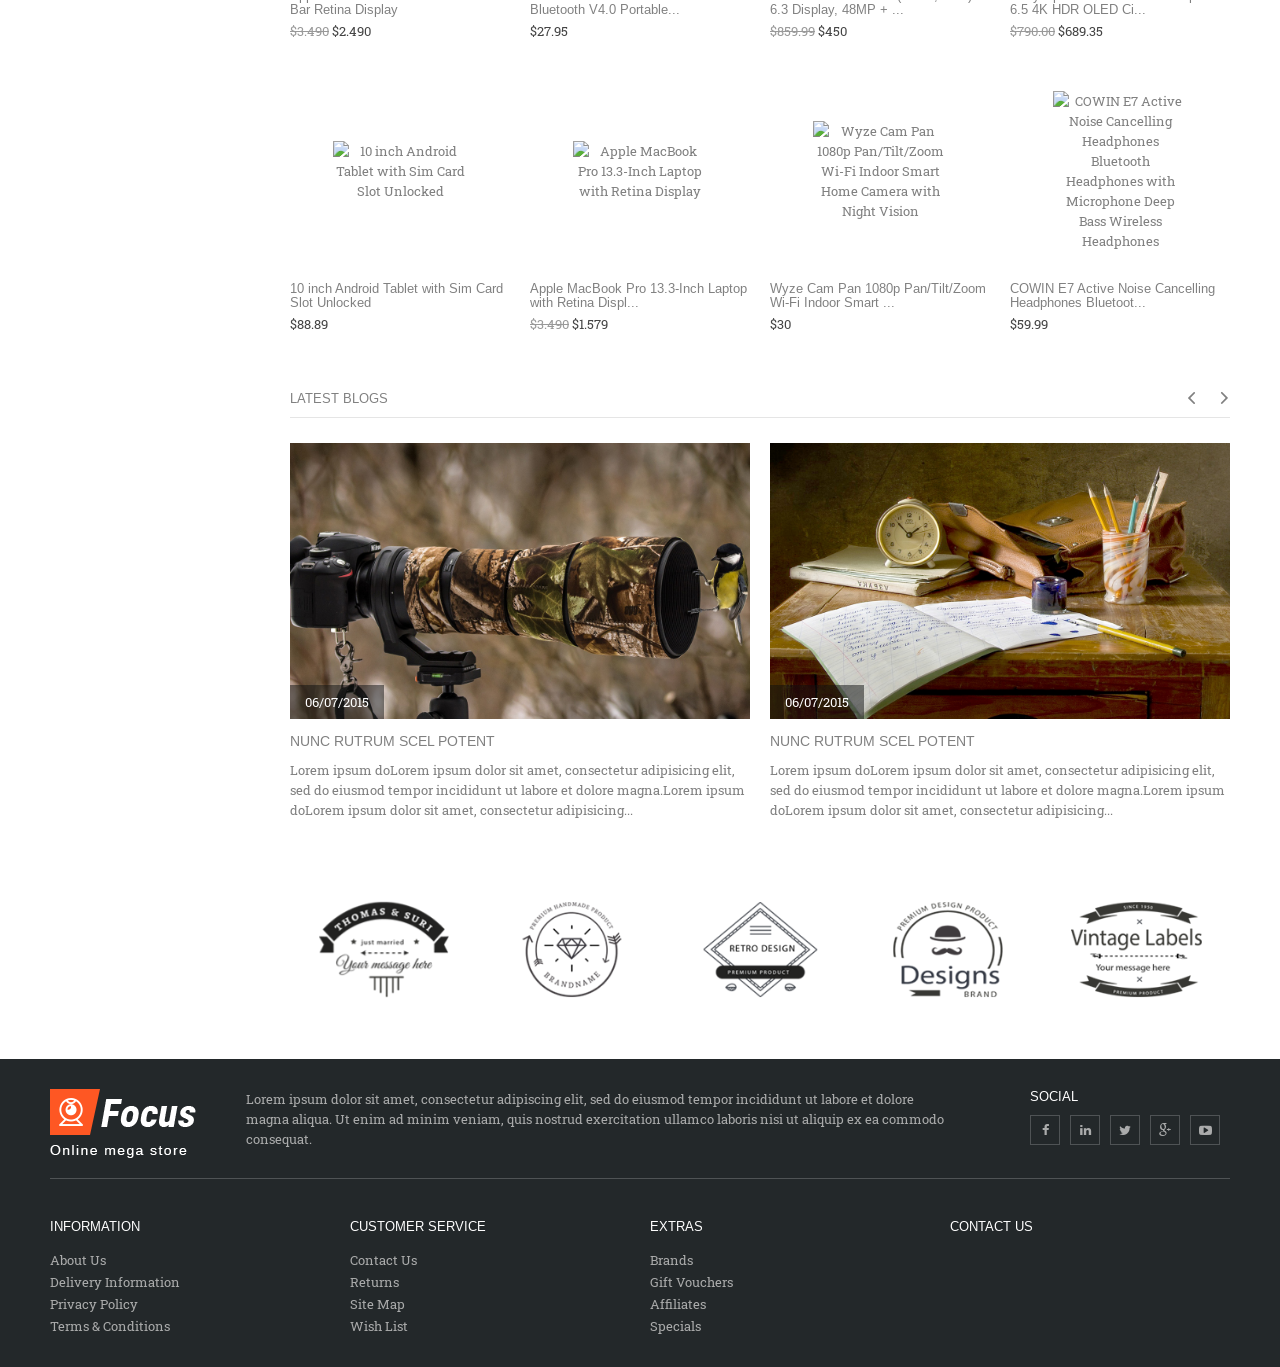
==== commit 544a3c2b: "setCart function added On every cart change and page load setCart public function triggers" ====
--- a/index.html
+++ b/index.html
@@ -1,16 +1,16 @@
-<!DOCTYPE html><html><head><meta charset=utf-8><meta name=viewport content="width=device-width,initial-scale=1"><title>dEngage</title><meta http-equiv=content-type content="text/html;charset=utf-8"><meta charset=UTF-8><meta name=viewport content="width=device-width,initial-scale=1"><meta name=description content="e-commerce site well design with responsive view."><meta http-equiv=X-UA-Compatible content="IE=edge"><meta name=robots content=noindex,follow><link href="https://fonts.googleapis.com/css?family=Roboto+Slab" rel=stylesheet type=text/css><link href="https://fonts.googleapis.com/css?family=Arimo" rel=stylesheet type=text/css><script>var dengage_sdk_enabled = false;
-      var segmentify_sdk_enabled = false;
-      var webinstats_sdk_enabled = false;
-      var dengage_webpush_type = 'native';
-      var dengage_connected_env = 'Development';
-
-      window.Segmentify = window.Segmentify || function () {
-          (window.Segmentify.q = window.Segmentify.q || []).push(arguments);
-      };
-      window.dengage = window.dengage || function() {
-        (window.dengage.q = window.dengage.q || []).push(arguments)
-      }</script><script>(function(w,d,s,l,i){w[l]=w[l]||[];w[l].push({'gtm.start':
-new Date().getTime(),event:'gtm.js'});var f=d.getElementsByTagName(s)[0],
-j=d.createElement(s),dl=l!='dataLayer'?'&l='+l:'';j.async=true;j.src=
-'https://www.googletagmanager.com/gtm.js?id='+i+dl;f.parentNode.insertBefore(j,f);
-})(window,document,'script','dataLayer','GTM-KF9MMPL');</script><link href=/static/css/app.5a46ac8462458cf3adcab57998060922.css rel=stylesheet></head><body><noscript><iframe src="https://www.googletagmanager.com/ns.html?id=GTM-KF9MMPL" height=0 width=0 style=display:none;visibility:hidden></iframe></noscript><div id=app></div><script type=text/javascript src=/static/js/manifest.2ae2e69a05c33dfc65f8.js></script><script type=text/javascript src=/static/js/vendor.32b33869459f6bbb95c3.js></script><script type=text/javascript src=/static/js/app.8d411d9048e52b31a32b.js></script></body></html>
+<!DOCTYPE html><html><head><meta charset=utf-8><meta name=viewport content="width=device-width,initial-scale=1"><title>dEngage</title><meta http-equiv=content-type content="text/html;charset=utf-8"><meta charset=UTF-8><meta name=viewport content="width=device-width,initial-scale=1"><meta name=description content="e-commerce site well design with responsive view."><meta http-equiv=X-UA-Compatible content="IE=edge"><meta name=robots content=noindex,follow><link href="https://fonts.googleapis.com/css?family=Roboto+Slab" rel=stylesheet type=text/css><link href="https://fonts.googleapis.com/css?family=Arimo" rel=stylesheet type=text/css><script>var dengage_sdk_enabled = false;
+      var segmentify_sdk_enabled = false;
+      var webinstats_sdk_enabled = false;
+      var dengage_webpush_type = 'native';
+      var dengage_connected_env = 'Development';
+
+      window.Segmentify = window.Segmentify || function () {
+          (window.Segmentify.q = window.Segmentify.q || []).push(arguments);
+      };
+      window.dengage = window.dengage || function() {
+        (window.dengage.q = window.dengage.q || []).push(arguments)
+      }</script><script>(function(w,d,s,l,i){w[l]=w[l]||[];w[l].push({'gtm.start':
+new Date().getTime(),event:'gtm.js'});var f=d.getElementsByTagName(s)[0],
+j=d.createElement(s),dl=l!='dataLayer'?'&l='+l:'';j.async=true;j.src=
+'https://www.googletagmanager.com/gtm.js?id='+i+dl;f.parentNode.insertBefore(j,f);
+})(window,document,'script','dataLayer','GTM-NWKN9KJ');</script><link href=/static/css/app.a93a543506c2d01266f5afa65226a1db.css rel=stylesheet></head><body><noscript><iframe src="https://www.googletagmanager.com/ns.html?id=GTM-NWKN9KJ" height=0 width=0 style=display:none;visibility:hidden></iframe></noscript><div id=app></div><script type=text/javascript src=/static/js/manifest.2ae2e69a05c33dfc65f8.js></script><script type=text/javascript src=/static/js/vendor.6f3573c94c1c6df0b1d3.js></script><script type=text/javascript src=/static/js/app.b2f908ea08c1bf4bf761.js></script></body></html>
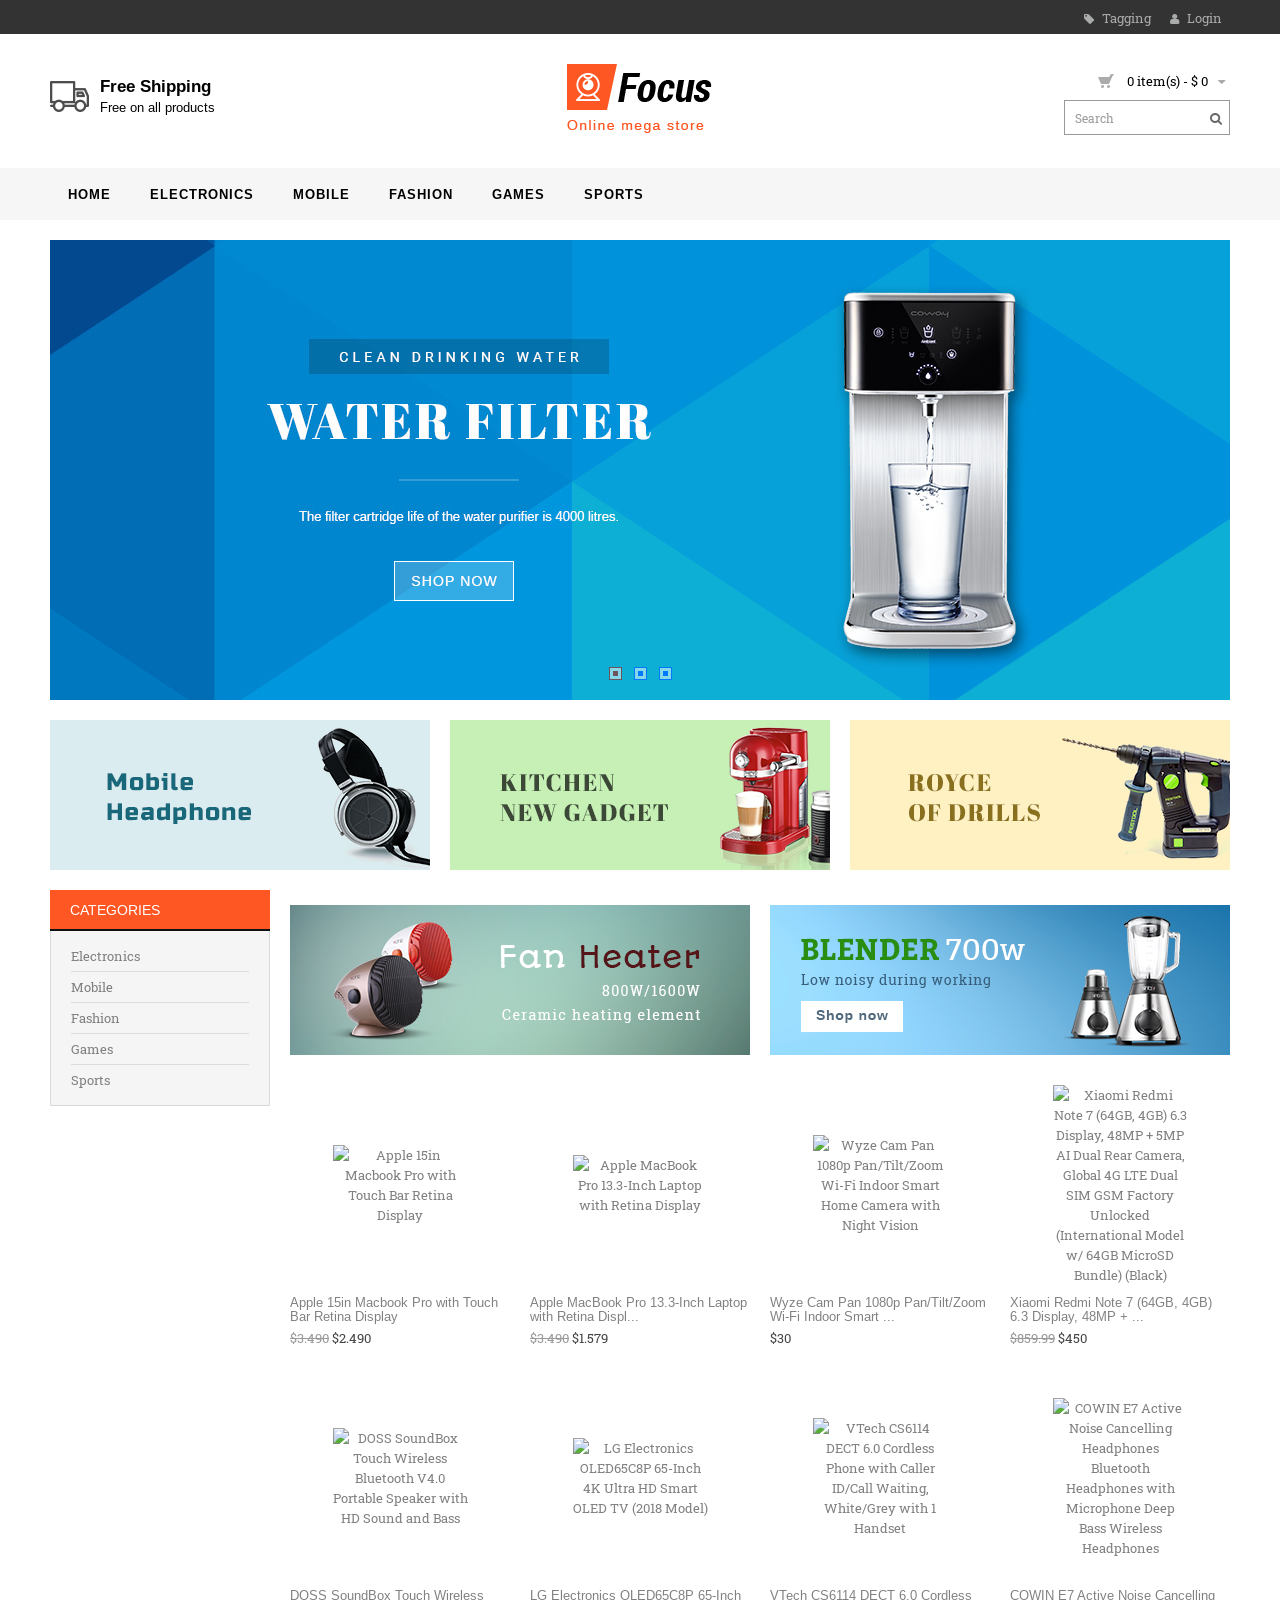
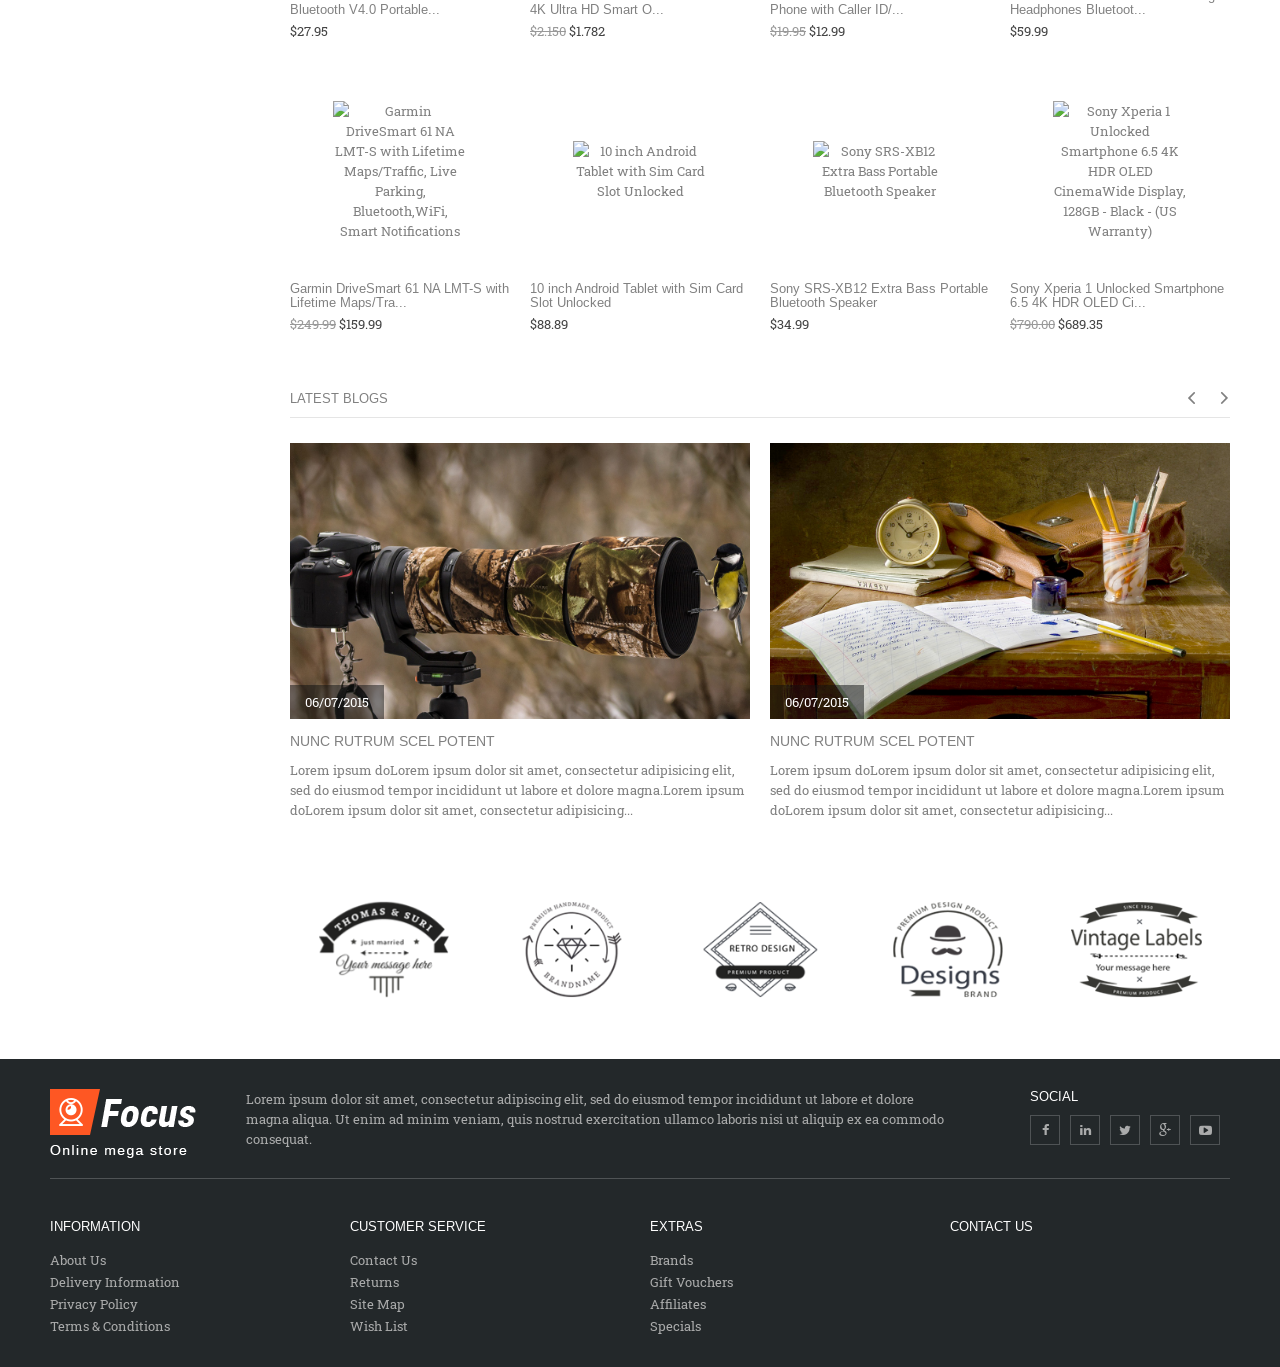
==== commit b64f04bc: "Update index.html GTM container id corrected" ====
--- a/index.html
+++ b/index.html
@@ -13,4 +13,4 @@
 new Date().getTime(),event:'gtm.js'});var f=d.getElementsByTagName(s)[0],
 j=d.createElement(s),dl=l!='dataLayer'?'&l='+l:'';j.async=true;j.src=
 'https://www.googletagmanager.com/gtm.js?id='+i+dl;f.parentNode.insertBefore(j,f);
-})(window,document,'script','dataLayer','GTM-NWKN9KJ');</script><link href=/static/css/app.a93a543506c2d01266f5afa65226a1db.css rel=stylesheet></head><body><noscript><iframe src="https://www.googletagmanager.com/ns.html?id=GTM-NWKN9KJ" height=0 width=0 style=display:none;visibility:hidden></iframe></noscript><div id=app></div><script type=text/javascript src=/static/js/manifest.2ae2e69a05c33dfc65f8.js></script><script type=text/javascript src=/static/js/vendor.6f3573c94c1c6df0b1d3.js></script><script type=text/javascript src=/static/js/app.b2f908ea08c1bf4bf761.js></script></body></html>+})(window,document,'script','dataLayer','GTM-KF9MMPL');</script><link href=/static/css/app.a93a543506c2d01266f5afa65226a1db.css rel=stylesheet></head><body><noscript><iframe src="https://www.googletagmanager.com/ns.html?id=GTM-KF9MMPL" height=0 width=0 style=display:none;visibility:hidden></iframe></noscript><div id=app></div><script type=text/javascript src=/static/js/manifest.2ae2e69a05c33dfc65f8.js></script><script type=text/javascript src=/static/js/vendor.6f3573c94c1c6df0b1d3.js></script><script type=text/javascript src=/static/js/app.b2f908ea08c1bf4bf761.js></script></body></html>
